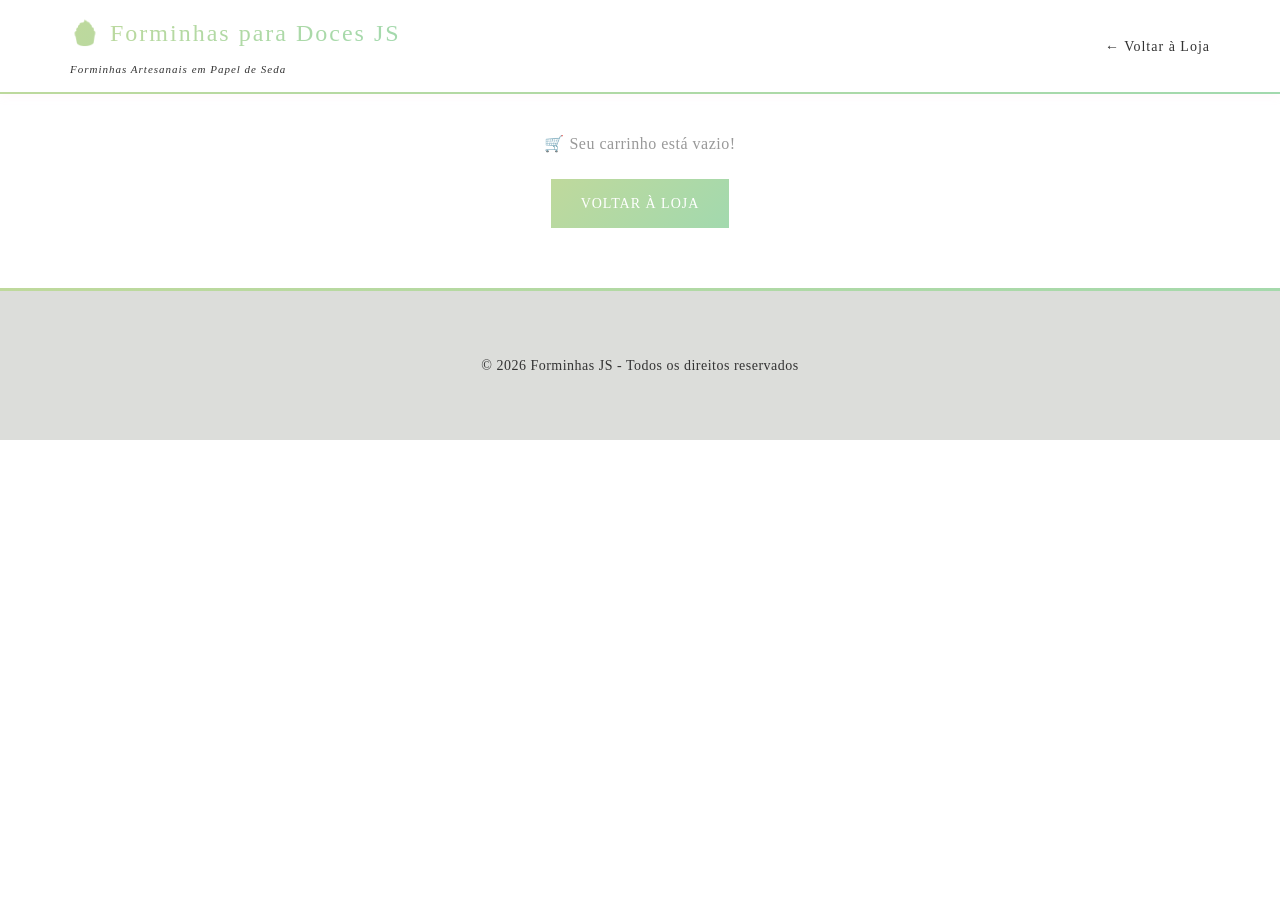
==== finalizar-compra.html @ ceeefdde "Explique aqui o que você mudou" ====
<!DOCTYPE html>
<html lang="pt-BR">
<head>
    <meta charset="UTF-8">
    <meta name="viewport" content="width=device-width, initial-scale=1.0">
    <title>Finalizar Compra - Forminhas JS</title>
    <link rel="stylesheet" href="style.css">
    <style>
        .checkout-wrapper {
            max-width: 900px;
            margin: 40px auto;
            padding: 0 20px;
            display: grid;
            grid-template-columns: 1fr 1fr;
            gap: 40px;
        }

        @media (max-width: 768px) {
            .checkout-wrapper {
                grid-template-columns: 1fr;
                gap: 20px;
                margin: 20px auto;
            }
        }

        .checkout-section {
            background: #fff;
            border: 2px solid #DCDDDA;
            padding: 30px;
        }

        .checkout-section h2 {
            font-size: 20px;
            font-weight: normal;
            letter-spacing: 1px;
            margin-bottom: 25px;
            padding-bottom: 15px;
            border-bottom: 2px solid #DCDDDA;
            background: linear-gradient(135deg, #BFD99C 0%, #A2D9AE 100%);
            -webkit-background-clip: text;
            -webkit-text-fill-color: transparent;
            background-clip: text;
        }

        .form-group {
            margin-bottom: 18px;
        }

        .form-group label {
            display: block;
            font-size: 12px;
            letter-spacing: 1px;
            text-transform: uppercase;
            color: #333;
            margin-bottom: 6px;
        }

        .form-group input,
        .form-group select {
            width: 100%;
            padding: 12px 15px;
            border: 2px solid #DCDDDA;
            font-family: 'Georgia', serif;
            font-size: 13px;
            background: #fff;
            color: #333;
            transition: 0.3s;
        }

        .form-group input:focus,
        .form-group select:focus {
            outline: none;
            border-color: #BFD99C;
        }

        .form-row {
            display: grid;
            grid-template-columns: 1fr 1fr;
            gap: 15px;
        }

        .cep-wrapper {
            display: flex;
            gap: 10px;
            align-items: flex-end;
        }

        .cep-wrapper input {
            flex: 1;
        }

        .btn-cep {
            background: linear-gradient(135deg, #BFD99C 0%, #A2D9AE 100%);
            color: #fff;
            border: none;
            padding: 12px 18px;
            cursor: pointer;
            font-family: 'Georgia', serif;
            font-size: 12px;
            letter-spacing: 1px;
            white-space: nowrap;
            text-transform: uppercase;
        }

        .pagamento-opcoes {
            display: flex;
            flex-direction: column;
            gap: 12px;
            margin-top: 5px;
        }

        .pagamento-opcao {
            display: flex;
            align-items: center;
            gap: 12px;
            padding: 15px;
            border: 2px solid #DCDDDA;
            cursor: pointer;
            transition: 0.3s;
        }

        .pagamento-opcao:hover {
            border-color: #BFD99C;
        }

        .pagamento-opcao.selecionado {
            border-color: #BFD99C;
            background: #f9fdf4;
        }

        .pagamento-opcao input[type="radio"] {
            accent-color: #BFD99C;
            width: 16px;
            height: 16px;
        }

        .pagamento-opcao label {
            font-size: 14px;
            cursor: pointer;
            display: flex;
            align-items: center;
            gap: 8px;
        }

        /* ===== RESUMO DO PEDIDO ===== */
        .resumo-itens {
            display: flex;
            flex-direction: column;
            gap: 12px;
            margin-bottom: 20px;
            max-height: 300px;
            overflow-y: auto;
        }

        .resumo-item {
            display: flex;
            justify-content: space-between;
            align-items: center;
            padding: 12px 0;
            border-bottom: 1px solid #DCDDDA;
            font-size: 14px;
        }

        .resumo-item-nome {
            flex: 1;
        }

        .resumo-item-nome span {
            display: block;
            font-size: 11px;
            color: #999;
            margin-top: 3px;
        }

        .resumo-item-preco {
            font-weight: bold;
            background: linear-gradient(135deg, #BFD99C 0%, #A2D9AE 100%);
            -webkit-background-clip: text;
            -webkit-text-fill-color: transparent;
            background-clip: text;
        }

        .resumo-vazio {
            text-align: center;
            color: #999;
            font-style: italic;
            padding: 20px 0;
        }

        .resumo-total {
            display: flex;
            justify-content: space-between;
            align-items: center;
            padding: 15px 0;
            border-top: 2px solid #DCDDDA;
            font-size: 18px;
            font-weight: bold;
        }

        .resumo-total-valor {
            background: linear-gradient(135deg, #BFD99C 0%, #A2D9AE 100%);
            -webkit-background-clip: text;
            -webkit-text-fill-color: transparent;
            background-clip: text;
            font-size: 22px;
        }

        .btn-confirmar {
            width: 100%;
            background: linear-gradient(135deg, #BFD99C 0%, #A2D9AE 100%);
            color: #fff;
            border: none;
            padding: 16px;
            font-size: 14px;
            letter-spacing: 2px;
            text-transform: uppercase;
            cursor: pointer;
            font-family: 'Georgia', serif;
            margin-top: 20px;
            transition: 0.3s;
        }

        .btn-confirmar:hover {
            opacity: 0.9;
            transform: translateY(-2px);
            box-shadow: 0 8px 20px rgba(191, 217, 156, 0.4);
        }

        .btn-confirmar:disabled {
            opacity: 0.6;
            cursor: not-allowed;
            transform: none;
        }

        .voltar-link {
            display: inline-block;
            margin: 20px 0 0 0;
            font-size: 13px;
            color: #999;
            text-decoration: none;
            letter-spacing: 1px;
        }

        .voltar-link:hover {
            color: #BFD99C;
        }

        /* ===== TELA DE SUCESSO ===== */
        #telaSucesso {
            display: none;
            max-width: 600px;
            margin: 80px auto;
            padding: 60px 40px;
            text-align: center;
            border: 2px solid #DCDDDA;
        }

        #telaSucesso .sucesso-icone {
            font-size: 60px;
            margin-bottom: 20px;
        }

        #telaSucesso h2 {
            font-size: 28px;
            font-weight: normal;
            background: linear-gradient(135deg, #BFD99C 0%, #A2D9AE 100%);
            -webkit-background-clip: text;
            -webkit-text-fill-color: transparent;
            background-clip: text;
            margin-bottom: 15px;
        }

        #telaSucesso p {
            color: #666;
            font-size: 15px;
            margin-bottom: 10px;
            line-height: 1.8;
        }

        #numeroPedido {
            font-size: 22px;
            font-weight: bold;
            background: linear-gradient(135deg, #BFD99C 0%, #A2D9AE 100%);
            -webkit-background-clip: text;
            -webkit-text-fill-color: transparent;
            background-clip: text;
            display: block;
            margin: 20px 0;
        }

        .msg-erro {
            background: #fff0f0;
            border: 1px solid #ffcccc;
            color: #cc0000;
            padding: 12px 15px;
            font-size: 13px;
            margin-top: 10px;
            display: none;
        }

        .msg-carregando {
            text-align: center;
            color: #999;
            font-style: italic;
            font-size: 13px;
            margin-top: 10px;
            display: none;
        }

        .carrinho-vazio-aviso {
            text-align: center;
            padding: 60px 20px;
            color: #999;
        }

        .carrinho-vazio-aviso p {
            font-size: 16px;
            margin-bottom: 20px;
        }
    </style>
</head>
<body>

    <!-- HEADER -->
    <header>
        <div class="container">
            <div class="logo">
                <h1>🧁 Forminhas para Doces JS</h1>
                <p class="tagline">Forminhas Artesanais em Papel de Seda</p>
            </div>
            <nav>
                <ul>
                    <li><a href="index.html">← Voltar à Loja</a></li>
                </ul>
            </nav>
        </div>
    </header>

    <!-- CONTEÚDO PRINCIPAL -->
    <div id="conteudoPrincipal">

        <!-- CARRINHO VAZIO -->
        <div id="carrinhoVazioAviso" class="carrinho-vazio-aviso" style="display:none">
            <p>🛒 Seu carrinho está vazio!</p>
            <a href="index.html" class="btn-primary" style="display:inline-block; text-decoration:none; padding: 12px 30px;">
                Voltar à Loja
            </a>
        </div>

        <!-- FORMULÁRIO DE CHECKOUT -->
        <div id="checkoutForm">
            <div class="checkout-wrapper">

                <!-- COLUNA ESQUERDA: DADOS DO CLIENTE -->
                <div>
                    <div class="checkout-section">
                        <h2>✦ Seus Dados</h2>

                        <div class="form-group">
                            <label>Nome Completo *</label>
                            <input type="text" id="nome" placeholder="Seu nome completo" required>
                        </div>

                        <div class="form-row">
                            <div class="form-group">
                                <label>Email *</label>
                                <input type="email" id="email" placeholder="seu@email.com" required>
                            </div>
                            <div class="form-group">
                                <label>WhatsApp *</label>
                                <input type="tel" id="telefone" placeholder="(11) 99999-9999" required>
                            </div>
                        </div>
                    </div>

                    <br>

                    <div class="checkout-section">
                        <h2>✦ Endereço de Entrega</h2>

                        <div class="form-group">
                            <label>CEP *</label>
                            <div class="cep-wrapper">
                                <input type="text" id="cep" placeholder="00000-000" maxlength="9">
                                <button class="btn-cep" onclick="buscarCEP()">Buscar</button>
                            </div>
                        </div>

                        <div class="form-group">
                            <label>Endereço *</label>
                            <input type="text" id="endereco" placeholder="Rua, Avenida...">
                        </div>

                        <div class="form-row">
                            <div class="form-group">
                                <label>Número *</label>
                                <input type="text" id="numero" placeholder="123">
                            </div>
                            <div class="form-group">
                                <label>Bairro *</label>
                                <input type="text" id="bairro" placeholder="Seu bairro">
                            </div>
                        </div>

                        <div class="form-row">
                            <div class="form-group">
                                <label>Cidade *</label>
                                <input type="text" id="cidade" placeholder="Sua cidade">
                            </div>
                            <div class="form-group">
                                <label>Estado *</label>
                                <input type="text" id="estado" placeholder="SP" maxlength="2">
                            </div>
                        </div>
                    </div>

                    <br>

                    <div class="checkout-section">
                        <h2>✦ Forma de Pagamento</h2>

                        <div class="pagamento-opcoes">
                            <div class="pagamento-opcao selecionado" onclick="selecionarPagamento(this, 'pix')">
                                <input type="radio" name="pagamento" value="pix" checked>
                                <label>💚 Pix — à vista com desconto</label>
                            </div>
                            <div class="pagamento-opcao" onclick="selecionarPagamento(this, 'boleto')">
                                <input type="radio" name="pagamento" value="boleto">
                                <label>📄 Boleto Bancário</label>
                            </div>
                            <div class="pagamento-opcao" onclick="selecionarPagamento(this, 'cartao')">
                                <input type="radio" name="pagamento" value="cartao">
                                <label>💳 Cartão de Crédito/Débito</label>
                            </div>
                        </div>
                    </div>
                </div>

                <!-- COLUNA DIREITA: RESUMO DO PEDIDO -->
                <div>
                    <div class="checkout-section">
                        <h2>✦ Resumo do Pedido</h2>

                        <div class="resumo-itens" id="resumoItens">
                            <p class="resumo-vazio">Carregando carrinho...</p>
                        </div>

                        <div class="resumo-total">
                            <span>Total</span>
                            <span class="resumo-total-valor">R$ <span id="resumoTotal">0,00</span></span>
                        </div>

                        <div class="msg-erro" id="msgErro"></div>
                        <div class="msg-carregando" id="msgCarregando">⏳ Salvando seu pedido...</div>

                        <button class="btn-confirmar" id="btnConfirmar" onclick="confirmarPedido()">
                            Confirmar Pedido
                        </button>

                        <a href="index.html" class="voltar-link">← Continuar comprando</a>
                    </div>
                </div>

            </div>
        </div>
    </div>

    <!-- TELA DE SUCESSO -->
    <div id="telaSucesso">
        <div class="sucesso-icone">🎉</div>
        <h2>Pedido Confirmado!</h2>
        <p>Obrigado pela sua compra! Em breve entraremos em contato pelo WhatsApp para combinar os detalhes.</p>
        <span id="numeroPedido"></span>
        <p style="font-size: 13px; color: #aaa;">Guarde esse número para acompanhar seu pedido.</p>
        <br>
        <a href="index.html" class="btn-primary" style="display:inline-block; text-decoration:none; padding: 12px 30px;">
            Voltar à Loja
        </a>
    </div>

    <footer>
        <div class="container">
            <p>&copy; 2026 Forminhas JS - Todos os direitos reservados</p>
        </div>
    </footer>

    <script src="checkout.js"></script>
</body>
</html>
---- style.css ----
* {
    margin: 0;
    padding: 0;
    box-sizing: border-box;
}

:root {
    --rosa: #BFD99C;
    --verde: #A2D9AE;
    --branco: #FFFFFF;
    --cinza-claro: #DCDDDA;
    --cinza-escuro: #333333;
    --preto: #000000;
}

body {
    font-family: 'Georgia', 'Garamond', serif;
    line-height: 1.8;
    color: var(--cinza-escuro);
    background-color: var(--branco);
    letter-spacing: 0.5px;
    padding-top: 70px;
}

.container {
    max-width: 1200px;
    margin: 0 auto;
    padding: 0 30px;
}

/* ========== HEADER QUE ESCONDE AO ROLAR ========== */
header {
    background: #FFFFFF;
    padding: 12px 0;
    border-bottom: 2px solid;
    border-image: linear-gradient(135deg, var(--rosa) 0%, var(--verde) 100%) 1;
    box-shadow: 0 2px 10px rgba(255, 182, 217, 0.1);
    position: fixed;
    top: 0;
    width: 100%;
    z-index: 1000;
    transition: transform 0.3s ease-in-out;
}

header.hide {
    transform: translateY(-100%);
}

header.compact {
    padding: 8px 0;
}

header.compact .logo h1 {
    font-size: 18px;
}

header.compact .tagline {
    display: none;
}

header .container {
    display: flex;
    justify-content: space-between;
    align-items: center;
}

.logo {
    text-align: left;
    transition: all 0.3s ease;
}

.logo h1 {
    font-size: 24px;
    background: linear-gradient(135deg, var(--rosa) 0%, var(--verde) 100%);
    -webkit-background-clip: text;
    -webkit-text-fill-color: transparent;
    background-clip: text;
    font-weight: normal;
    letter-spacing: 2px;
    font-family: 'Georgia', serif;
    margin-bottom: 5px;
    transition: all 0.3s ease;
}

.tagline {
    font-size: 11px;
    color: var(--cinza-escuro);
    margin-top: 5px;
    font-style: italic;
    letter-spacing: 1px;
    transition: all 0.3s ease;
}

nav ul {
    display: flex;
    list-style: none;
    gap: 30px;
}

nav a {
    text-decoration: none;
    color: var(--cinza-escuro);
    font-weight: normal;
    font-size: 14px;
    letter-spacing: 1px;
    transition: 0.3s;
    border-bottom: 2px solid transparent;
    padding-bottom: 5px;
}

nav a:hover {
    background: linear-gradient(135deg, var(--rosa) 0%, var(--verde) 100%);
    -webkit-background-clip: text;
    -webkit-text-fill-color: transparent;
    background-clip: text;
    border-bottom: 2px solid;
    border-image: linear-gradient(135deg, var(--rosa) 0%, var(--verde) 100%) 1;
}

/* ========== CARRINHO NO MENU ========== */
.carrinho-nav {
    position: relative;
}

.carrinho-nav a {
    display: flex;
    align-items: center;
    gap: 8px;
    cursor: pointer;
}

.carrinho-contador {
    background: linear-gradient(135deg, var(--rosa) 0%, var(--verde) 100%);
    color: white;
    border-radius: 50%;
    padding: 2px 8px;
    font-size: 12px;
    font-weight: bold;
    min-width: 20px;
    text-align: center;
}

/* ========== BANNER ========== */
.banner {
    background: var(--branco);
    padding: 80px 30px;
    text-align: center;
    min-height: 350px;
    display: flex;
    align-items: center;
    justify-content: center;
    border-bottom: 2px solid;
    border-image: linear-gradient(135deg, var(--rosa) 0%, var(--verde) 100%) 1;
}

.banner-content h2 {
    font-size: 42px;
    color: var(--cinza-escuro);
    margin-bottom: 15px;
    font-weight: normal;
    letter-spacing: 1px;
}

.banner-content p {
    font-size: 16px;
    color: var(--cinza-escuro);
    margin-bottom: 30px;
    font-style: italic;
}

/* ========== BOTÕES ========== */
.btn-primary {
    background: linear-gradient(135deg, var(--rosa) 0%, var(--verde) 100%);
    color: var(--branco);
    border: none;
    padding: 12px 30px;
    font-size: 14px;
    border-radius: 0px;
    cursor: pointer;
    font-weight: normal;
    transition: 0.4s;
    font-family: 'Georgia', serif;
    letter-spacing: 1px;
    text-transform: uppercase;
}

.btn-primary:hover {
    box-shadow: 0 8px 20px rgba(191, 217, 156, 0.3);
    transform: translateY(-2px);
}

/* ========== DESCRIÇÃO ========== */
.descricao {
    padding: 80px 30px;
    background: var(--branco);
    border-top: 2px solid;
    border-bottom: 2px solid;
    border-image: linear-gradient(135deg, var(--rosa) 0%, var(--verde) 100%) 1;
}

.descricao h2 {
    text-align: center;
    font-size: 34px;
    margin-bottom: 20px;
    background: linear-gradient(135deg, var(--rosa) 0%, var(--verde) 100%);
    -webkit-background-clip: text;
    -webkit-text-fill-color: transparent;
    background-clip: text;
    font-weight: normal;
    letter-spacing: 1px;
}

.descricao h2::after {
    content: "\A✦ ✦ ✦";
    white-space: pre;
    display: block;
    font-size: 18px;
    margin-top: 15px;
    letter-spacing: 8px;
    background: linear-gradient(135deg, var(--rosa) 0%, var(--verde) 100%);
    -webkit-background-clip: text;
    -webkit-text-fill-color: transparent;
    background-clip: text;
}

.features {
    display: grid;
    grid-template-columns: repeat(auto-fit, minmax(280px, 1fr));
    gap: 40px;
    margin-top: 50px;
}

.feature {
    background: var(--branco);
    padding: 40px 30px;
    border: 2px solid var(--cinza-claro);
    text-align: center;
    transition: 0.4s;
}

.feature:hover {
    transform: translateY(-8px);
    box-shadow: 0 15px 35px rgba(191, 217, 156, 0.2);
}

.feature .icon {
    font-size: 42px;
    display: block;
    margin-bottom: 20px;
}

.feature h3 {
    color: var(--cinza-escuro);
    margin-bottom: 15px;
    font-weight: normal;
    font-size: 20px;
    letter-spacing: 1px;
}

.feature p {
    color: var(--cinza-escuro);
    font-size: 14px;
    line-height: 1.8;
}

/* ========== PRODUTOS ========== */
.produtos {
    padding: 80px 30px;
    background: var(--branco);
}

.produtos h2 {
    text-align: center;
    font-size: 34px;
    margin-bottom: 10px;
    background: linear-gradient(135deg, var(--rosa) 0%, var(--verde) 100%);
    -webkit-background-clip: text;
    -webkit-text-fill-color: transparent;
    background-clip: text;
    font-weight: normal;
    letter-spacing: 1px;
}

.produtos h2::after {
    content: "\A✦ ✦ ✦";
    white-space: pre;
    display: block;
    font-size: 18px;
    margin-top: 15px;
    letter-spacing: 8px;
    background: linear-gradient(135deg, var(--rosa) 0%, var(--verde) 100%);
    -webkit-background-clip: text;
    -webkit-text-fill-color: transparent;
    background-clip: text;
}

.subtitulo {
    text-align: center;
    color: var(--cinza-escuro);
    font-size: 15px;
    margin-bottom: 50px;
    font-style: italic;
}

.filtro-cores {
    display: flex;
    justify-content: center;
    gap: 15px;
    margin-bottom: 50px;
    flex-wrap: wrap;
}

.btn-filtro {
    background: var(--branco);
    border: 2px solid var(--cinza-claro);
    padding: 10px 25px;
    border-radius: 0px;
    cursor: pointer;
    transition: 0.3s;
    color: var(--cinza-escuro);
    font-family: 'Georgia', serif;
    font-size: 13px;
    letter-spacing: 1px;
    text-transform: uppercase;
}

.btn-filtro:hover {
    background: linear-gradient(135deg, var(--rosa) 0%, var(--verde) 100%);
    color: var(--branco);
}

.btn-filtro.active {
    background: linear-gradient(135deg, var(--rosa) 0%, var(--verde) 100%);
    color: var(--branco);
    box-shadow: 0 5px 15px rgba(191, 217, 156, 0.3);
}

/* ========== GRID DE PRODUTOS RESPONSIVO ========== */
.grid-produtos {
    display: grid;
    grid-template-columns: repeat(auto-fill, minmax(300px, 1fr));
    gap: 35px;
}

/* Desktop grande */
@media (min-width: 1400px) {
    .grid-produtos {
        grid-template-columns: repeat(4, 1fr);
        gap: 40px;
    }
}

/* Laptop */
@media (min-width: 1024px) and (max-width: 1399px) {
    .grid-produtos {
        grid-template-columns: repeat(3, 1fr);
        gap: 35px;
    }
}

/* Tablet */
@media (min-width: 768px) and (max-width: 1023px) {
    .grid-produtos {
        grid-template-columns: repeat(2, 1fr);
        gap: 30px;
    }
}

/* Celular - 2 produtos por linha */
@media (max-width: 767px) {
    .grid-produtos {
        grid-template-columns: repeat(2, 1fr);
        gap: 20px;
        padding: 0 10px;
    }
}

/* Celular pequeno - ainda 2 produtos */
@media (max-width: 480px) {
    .grid-produtos {
        grid-template-columns: repeat(2, 1fr);
        gap: 15px;
        padding: 0 8px;
    }
}

/* ========== CARDS ========== */
.card-produto {
    background: var(--branco);
    border: 2px solid var(--cinza-claro);
    overflow: hidden;
    box-shadow: 0 5px 20px rgba(0, 0, 0, 0.05);
    transition: 0.4s;
    display: flex;
    flex-direction: column;
    height: 100%;
}

.card-produto:hover {
    transform: translateY(-5px);
    border-color: var(--rosa);
    box-shadow: 0 15px 40px rgba(191, 217, 156, 0.25);
}

.card-galeria {
    position: relative;
    width: 100%;
    height: 220px;
    overflow: hidden;
    background: #f9f9f9;
    flex-shrink: 0;
}

@media (max-width: 768px) {
    .card-galeria {
        height: 200px;
    }
}

@media (max-width: 480px) {
    .card-galeria {
        height: 160px;
    }
}

.slide-foto {
    position: absolute;
    top: 0;
    left: 0;
    width: 100%;
    height: 100%;
    object-fit: cover;
    opacity: 0;
    transition: opacity 0.35s ease;
    pointer-events: none;
}

.slide-foto.ativo {
    opacity: 1;
}

.seta {
    position: absolute;
    top: 50%;
    transform: translateY(-50%);
    background: rgba(255, 255, 255, 0.85);
    border: none;
    border-radius: 50%;
    width: 30px;
    height: 30px;
    font-size: 20px;
    cursor: pointer;
    z-index: 10;
    display: flex;
    align-items: center;
    justify-content: center;
}

.seta-esq {
    left: 8px;
}

.seta-dir {
    right: 8px;
}

.dots {
    position: absolute;
    bottom: 8px;
    left: 50%;
    transform: translateX(-50%);
    display: flex;
    gap: 6px;
    z-index: 10;
}

.dot {
    width: 8px;
    height: 8px;
    border-radius: 50%;
    background: rgba(255, 255, 255, 0.7);
    cursor: pointer;
}

.dot.ativo {
    background: #FF69B4;
}

.card-produto-corpo {
    padding: 18px;
    flex: 1;
    display: flex;
    flex-direction: column;
}

@media (max-width: 480px) {
    .card-produto-corpo {
        padding: 12px;
    }
}

.card-produto h3 {
    background: linear-gradient(135deg, var(--rosa) 0%, var(--verde) 100%);
    -webkit-background-clip: text;
    -webkit-text-fill-color: transparent;
    background-clip: text;
    margin-bottom: 8px;
    font-weight: normal;
    font-size: 16px;
}

@media (max-width: 480px) {
    .card-produto h3 {
        font-size: 14px;
    }
}

.card-produto-descricao {
    font-size: 12px;
    color: #999;
    margin-bottom: 12px;
    font-style: italic;
}

@media (max-width: 480px) {
    .card-produto-descricao {
        font-size: 10px;
        margin-bottom: 8px;
    }
}

.card-produto-cor {
    display: flex;
    align-items: center;
    gap: 8px;
    margin: 10px 0;
    font-size: 12px;
    color: var(--cinza-escuro);
}

.cor-circle {
    width: 18px;
    height: 18px;
    border-radius: 50%;
    border: 2px solid var(--cinza-claro);
}

.card-produto-preco {
    font-size: 20px;
    background: linear-gradient(135deg, var(--rosa) 0%, var(--verde) 100%);
    -webkit-background-clip: text;
    -webkit-text-fill-color: transparent;
    background-clip: text;
    font-weight: normal;
    margin: 12px 0;
}

@media (max-width: 480px) {
    .card-produto-preco {
        font-size: 16px;
        margin: 8px 0;
    }
}

.btn-adicionar {
    width: 100%;
    background: linear-gradient(135deg, var(--rosa) 0%, var(--verde) 100%);
    color: var(--branco);
    border: none;
    padding: 10px;
    cursor: pointer;
    transition: 0.3s;
    font-family: 'Georgia', serif;
    font-size: 12px;
    letter-spacing: 1px;
    text-transform: uppercase;
    margin-top: auto;
}

.btn-adicionar:hover {
    opacity: 0.9;
    transform: scale(1.02);
}

@media (max-width: 480px) {
    .btn-adicionar {
        padding: 8px;
        font-size: 10px;
    }
}

/* ========== CONTATO ========== */
.contato {
    padding: 80px 30px;
    background: var(--branco);
    border-top: 2px solid;
    border-image: linear-gradient(135deg, var(--rosa) 0%, var(--verde) 100%) 1;
}

.contato h2 {
    text-align: center;
    font-size: 34px;
    margin-bottom: 20px;
    background: linear-gradient(135deg, var(--rosa) 0%, var(--verde) 100%);
    -webkit-background-clip: text;
    -webkit-text-fill-color: transparent;
    background-clip: text;
    font-weight: normal;
    letter-spacing: 1px;
}

.contato h2::after {
    content: "\A✦ ✦ ✦";
    white-space: pre;
    display: block;
    font-size: 18px;
    margin-top: 15px;
    letter-spacing: 8px;
    background: linear-gradient(135deg, var(--rosa) 0%, var(--verde) 100%);
    -webkit-background-clip: text;
    -webkit-text-fill-color: transparent;
    background-clip: text;
}

.contato-content {
    display: grid;
    grid-template-columns: 1fr 1fr;
    gap: 60px;
    margin-top: 50px;
}

.contato-info p {
    font-size: 15px;
    color: var(--cinza-escuro);
    margin-bottom: 15px;
}

.contato-form {
    display: flex;
    flex-direction: column;
    gap: 20px;
}

.contato-form input,
.contato-form textarea {
    padding: 15px 20px;
    border: 2px solid var(--cinza-claro);
    font-family: 'Georgia', serif;
    font-size: 13px;
    background: var(--branco);
}

.contato-form input:focus,
.contato-form textarea:focus {
    outline: none;
    border-color: var(--rosa);
}

/* ========== FOOTER ========== */
footer {
    background: var(--cinza-claro);
    color: var(--cinza-escuro);
    padding: 50px 30px;
    text-align: center;
    border-top: 3px solid;
    border-image: linear-gradient(135deg, var(--rosa) 0%, var(--verde) 100%) 1;
}

footer p {
    margin: 12px 0;
    font-size: 14px;
}

/* ========== MODAL ========== */
.modal {
    display: none;
    position: fixed;
    z-index: 1001;
    left: 0;
    top: 0;
    width: 100%;
    height: 100%;
    background-color: rgba(0, 0, 0, 0.5);
}

.modal-content {
    background: var(--branco);
    margin: 10% auto;
    padding: 30px;
    border: 3px solid var(--rosa);
    width: 90%;
    max-width: 500px;
}

.modal-content h2 {
    text-align: center;
    margin-bottom: 20px;
}

.fechar {
    color: var(--cinza-escuro);
    float: right;
    font-size: 28px;
    font-weight: bold;
    cursor: pointer;
}

#listaCarrinho {
    max-height: 300px;
    overflow-y: auto;
    margin: 20px 0;
}

.item-carrinho {
    display: flex;
    justify-content: space-between;
    align-items: center;
    padding: 15px;
    border-bottom: 1px solid var(--cinza-claro);
}

.total {
    text-align: right;
    padding: 15px;
    font-size: 18px;
    font-weight: bold;
}

/* ========== RESPONSIVO GERAL ========== */
@media (max-width: 768px) {
    body {
        padding-top: 60px;
    }

    header .container {
        flex-direction: row;
        justify-content: space-between;
    }

    .logo h1 {
        font-size: 16px;
    }

    .tagline {
        display: none;
    }

    nav ul {
        gap: 15px;
    }

    nav a {
        font-size: 12px;
    }

    .banner-content h2 {
        font-size: 28px;
    }

    .banner-content p {
        font-size: 14px;
    }

    .btn-filtro {
        padding: 6px 12px;
        font-size: 10px;
    }

    .features {
        grid-template-columns: 1fr;
        gap: 25px;
    }

    .contato-content {
        grid-template-columns: 1fr;
        gap: 40px;
    }

    .modal-content {
        margin: 20% auto;
        padding: 20px;
    }
}

@media (max-width: 480px) {
    .banner-content h2 {
        font-size: 22px;
    }

    .btn-filtro {
        padding: 5px 10px;
        font-size: 9px;
    }

    .carrinho-contador {
        font-size: 10px;
        padding: 1px 6px;
    }
}

/* ========== ESCONDER CARRINHO ANTIGO ========== */
.carrinho-resumo {
    display: none;
}

/* ========== AJUSTE DE SCROLL ========== */
html {
    scroll-padding-top: 80px;
    scroll-behavior: smooth;
}
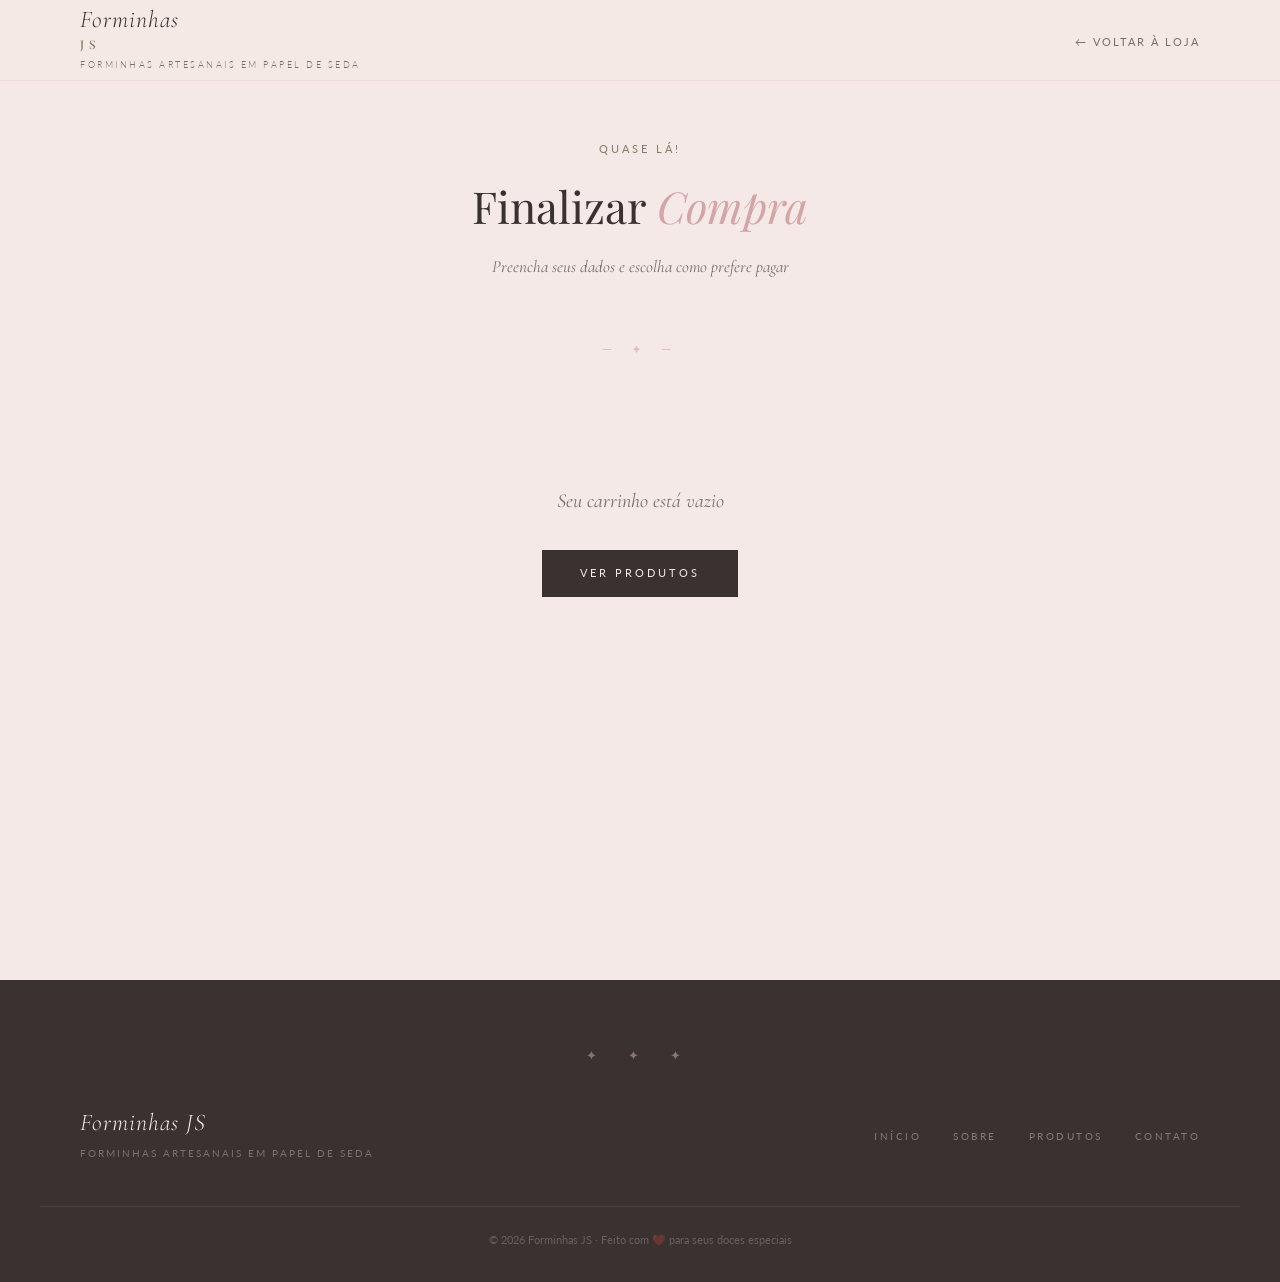
==== commit 85d55991: "Explique aqui o que você mudou" ====
--- a/finalizar-compra.html
+++ b/finalizar-compra.html
@@ -3,80 +3,156 @@
 <head>
     <meta charset="UTF-8">
     <meta name="viewport" content="width=device-width, initial-scale=1.0">
-    <title>Finalizar Compra - Forminhas JS</title>
+    <title>Finalizar Compra — Forminhas JS</title>
+    <link rel="preconnect" href="https://fonts.googleapis.com">
+    <link rel="preconnect" href="https://fonts.gstatic.com" crossorigin>
+    <link href="https://fonts.googleapis.com/css2?family=Cormorant+Garamond:ital,wght@0,300;0,400;0,500;1,300;1,400&family=Playfair+Display:ital,wght@0,400;0,500;1,400&family=Lato:wght@300;400&display=swap" rel="stylesheet">
     <link rel="stylesheet" href="style.css">
     <style>
+        /* ========== CHECKOUT ESPECÍFICO ========== */
+        .checkout-page {
+            min-height: 100vh;
+            padding: 60px 0 100px;
+            background: var(--fundo);
+        }
+
+        .checkout-eyebrow {
+            text-align: center;
+            font-family: var(--font-body);
+            font-size: 11px;
+            font-weight: 400;
+            letter-spacing: 3px;
+            text-transform: uppercase;
+            color: var(--caqui);
+            margin-bottom: 10px;
+            display: block;
+        }
+
+        .checkout-titulo {
+            font-family: var(--font-display);
+            font-size: clamp(28px, 4vw, 44px);
+            font-weight: 400;
+            color: var(--texto);
+            text-align: center;
+            margin-bottom: 10px;
+        }
+
+        .checkout-titulo em {
+            font-style: italic;
+            color: var(--rosa-deep);
+        }
+
+        .checkout-sub {
+            text-align: center;
+            font-family: var(--font-script);
+            font-style: italic;
+            font-size: 17px;
+            color: var(--texto-light);
+            margin-bottom: 56px;
+        }
+
+        .checkout-deco {
+            text-align: center;
+            font-size: 13px;
+            letter-spacing: 8px;
+            color: var(--rosa-deep);
+            margin-bottom: 44px;
+            opacity: 0.6;
+        }
+
+        /* ========== GRID CHECKOUT ========== */
         .checkout-wrapper {
-            max-width: 900px;
-            margin: 40px auto;
-            padding: 0 20px;
             display: grid;
-            grid-template-columns: 1fr 1fr;
-            gap: 40px;
-        }
-
-        @media (max-width: 768px) {
+            grid-template-columns: 1fr 420px;
+            gap: 32px;
+            align-items: start;
+        }
+
+        @media (max-width: 900px) {
             .checkout-wrapper {
                 grid-template-columns: 1fr;
-                gap: 20px;
-                margin: 20px auto;
             }
         }
 
+        /* ========== SEÇÕES ========== */
         .checkout-section {
-            background: #fff;
-            border: 2px solid #DCDDDA;
-            padding: 30px;
-        }
-
-        .checkout-section h2 {
-            font-size: 20px;
-            font-weight: normal;
-            letter-spacing: 1px;
-            margin-bottom: 25px;
-            padding-bottom: 15px;
-            border-bottom: 2px solid #DCDDDA;
-            background: linear-gradient(135deg, #BFD99C 0%, #A2D9AE 100%);
-            -webkit-background-clip: text;
-            -webkit-text-fill-color: transparent;
-            background-clip: text;
-        }
-
+            background: var(--branco);
+            border: 1px solid rgba(193, 192, 194, 0.35);
+            padding: 36px 40px;
+            margin-bottom: 24px;
+        }
+
+        @media (max-width: 480px) {
+            .checkout-section { padding: 24px 20px; }
+        }
+
+        .checkout-section-titulo {
+            font-family: var(--font-display);
+            font-size: 18px;
+            font-weight: 400;
+            color: var(--texto);
+            margin-bottom: 28px;
+            padding-bottom: 16px;
+            border-bottom: 1px solid rgba(193, 192, 194, 0.3);
+            display: flex;
+            align-items: center;
+            gap: 10px;
+        }
+
+        .checkout-section-titulo span {
+            color: var(--rosa-deep);
+            font-size: 12px;
+        }
+
+        /* ========== FORM ========== */
         .form-group {
-            margin-bottom: 18px;
+            margin-bottom: 20px;
         }
 
         .form-group label {
             display: block;
-            font-size: 12px;
-            letter-spacing: 1px;
+            font-family: var(--font-body);
+            font-size: 10px;
+            letter-spacing: 2.5px;
             text-transform: uppercase;
-            color: #333;
-            margin-bottom: 6px;
+            color: var(--caqui);
+            margin-bottom: 8px;
         }
 
         .form-group input,
         .form-group select {
             width: 100%;
-            padding: 12px 15px;
-            border: 2px solid #DCDDDA;
-            font-family: 'Georgia', serif;
-            font-size: 13px;
-            background: #fff;
-            color: #333;
-            transition: 0.3s;
+            padding: 14px 16px;
+            border: 1px solid rgba(193, 192, 194, 0.45);
+            background: var(--fundo-alt);
+            font-family: var(--font-script);
+            font-size: 16px;
+            color: var(--texto);
+            transition: border-color var(--transition), background var(--transition);
+            appearance: none;
+            -webkit-appearance: none;
+        }
+
+        .form-group input::placeholder {
+            color: var(--cinza);
+            font-style: italic;
         }
 
         .form-group input:focus,
         .form-group select:focus {
             outline: none;
-            border-color: #BFD99C;
+            border-color: var(--rosa-deep);
+            background: var(--branco);
         }
 
         .form-row {
             display: grid;
             grid-template-columns: 1fr 1fr;
-            gap: 15px;
+            gap: 16px;
+        }
+
+        @media (max-width: 480px) {
+            .form-row { grid-template-columns: 1fr; }
         }
 
         .cep-wrapper {
@@ -85,247 +161,324 @@
             align-items: flex-end;
         }
 
-        .cep-wrapper input {
-            flex: 1;
-        }
+        .cep-wrapper input { flex: 1; }
 
         .btn-cep {
-            background: linear-gradient(135deg, #BFD99C 0%, #A2D9AE 100%);
-            color: #fff;
+            background: var(--texto);
+            color: var(--fundo);
             border: none;
-            padding: 12px 18px;
-            cursor: pointer;
-            font-family: 'Georgia', serif;
-            font-size: 12px;
-            letter-spacing: 1px;
-            white-space: nowrap;
-            text-transform: uppercase;
-        }
-
-        .pagamento-opcoes {
-            display: flex;
-            flex-direction: column;
-            gap: 12px;
-            margin-top: 5px;
-        }
-
-        .pagamento-opcao {
-            display: flex;
-            align-items: center;
-            gap: 12px;
-            padding: 15px;
-            border: 2px solid #DCDDDA;
-            cursor: pointer;
-            transition: 0.3s;
-        }
-
-        .pagamento-opcao:hover {
-            border-color: #BFD99C;
-        }
-
-        .pagamento-opcao.selecionado {
-            border-color: #BFD99C;
-            background: #f9fdf4;
-        }
-
-        .pagamento-opcao input[type="radio"] {
-            accent-color: #BFD99C;
-            width: 16px;
-            height: 16px;
-        }
-
-        .pagamento-opcao label {
-            font-size: 14px;
-            cursor: pointer;
-            display: flex;
-            align-items: center;
-            gap: 8px;
-        }
-
-        /* ===== RESUMO DO PEDIDO ===== */
-        .resumo-itens {
-            display: flex;
-            flex-direction: column;
-            gap: 12px;
-            margin-bottom: 20px;
-            max-height: 300px;
-            overflow-y: auto;
-        }
-
-        .resumo-item {
-            display: flex;
-            justify-content: space-between;
-            align-items: center;
-            padding: 12px 0;
-            border-bottom: 1px solid #DCDDDA;
-            font-size: 14px;
-        }
-
-        .resumo-item-nome {
-            flex: 1;
-        }
-
-        .resumo-item-nome span {
-            display: block;
-            font-size: 11px;
-            color: #999;
-            margin-top: 3px;
-        }
-
-        .resumo-item-preco {
-            font-weight: bold;
-            background: linear-gradient(135deg, #BFD99C 0%, #A2D9AE 100%);
-            -webkit-background-clip: text;
-            -webkit-text-fill-color: transparent;
-            background-clip: text;
-        }
-
-        .resumo-vazio {
-            text-align: center;
-            color: #999;
-            font-style: italic;
-            padding: 20px 0;
-        }
-
-        .resumo-total {
-            display: flex;
-            justify-content: space-between;
-            align-items: center;
-            padding: 15px 0;
-            border-top: 2px solid #DCDDDA;
-            font-size: 18px;
-            font-weight: bold;
-        }
-
-        .resumo-total-valor {
-            background: linear-gradient(135deg, #BFD99C 0%, #A2D9AE 100%);
-            -webkit-background-clip: text;
-            -webkit-text-fill-color: transparent;
-            background-clip: text;
-            font-size: 22px;
-        }
-
-        .btn-confirmar {
-            width: 100%;
-            background: linear-gradient(135deg, #BFD99C 0%, #A2D9AE 100%);
-            color: #fff;
-            border: none;
-            padding: 16px;
-            font-size: 14px;
+            padding: 14px 20px;
+            font-family: var(--font-body);
+            font-size: 9px;
+            font-weight: 400;
             letter-spacing: 2px;
             text-transform: uppercase;
             cursor: pointer;
-            font-family: 'Georgia', serif;
+            transition: var(--transition);
+            white-space: nowrap;
+            flex-shrink: 0;
+        }
+
+        .btn-cep:hover {
+            background: var(--caqui);
+        }
+
+        /* ========== PAGAMENTO ========== */
+        .pagamento-opcoes {
+            display: flex;
+            flex-direction: column;
+            gap: 10px;
+        }
+
+        .pagamento-opcao {
+            display: flex;
+            align-items: center;
+            gap: 14px;
+            padding: 16px 20px;
+            border: 1px solid rgba(193, 192, 194, 0.4);
+            cursor: pointer;
+            transition: border-color var(--transition), background var(--transition);
+            background: var(--fundo-alt);
+        }
+
+        .pagamento-opcao:hover {
+            border-color: var(--rosa-deep);
+        }
+
+        .pagamento-opcao.selecionado {
+            border-color: var(--rosa-deep);
+            background: rgba(236, 197, 198, 0.08);
+        }
+
+        .pagamento-opcao input[type="radio"] {
+            accent-color: var(--rosa-deep);
+            width: 15px;
+            height: 15px;
+            flex-shrink: 0;
+            cursor: pointer;
+        }
+
+        .pagamento-opcao label {
+            font-family: var(--font-body);
+            font-size: 13px;
+            letter-spacing: 0.5px;
+            color: var(--texto);
+            cursor: pointer;
+            display: flex;
+            align-items: center;
+            gap: 8px;
+            flex: 1;
+        }
+
+        .pagamento-tag {
+            font-size: 9px;
+            letter-spacing: 2px;
+            text-transform: uppercase;
+            color: var(--branco);
+            background: var(--rosa-deep);
+            padding: 3px 8px;
+            margin-left: auto;
+        }
+
+        /* ========== RESUMO ========== */
+        .resumo-sticky {
+            position: sticky;
+            top: 100px;
+        }
+
+        .resumo-itens {
+            display: flex;
+            flex-direction: column;
+            gap: 0;
+            margin-bottom: 0;
+            max-height: 280px;
+            overflow-y: auto;
+        }
+
+        .resumo-itens::-webkit-scrollbar { width: 3px; }
+        .resumo-itens::-webkit-scrollbar-track { background: var(--fundo); }
+        .resumo-itens::-webkit-scrollbar-thumb { background: var(--cinza); }
+
+        .resumo-item {
+            display: flex;
+            justify-content: space-between;
+            align-items: flex-start;
+            padding: 14px 0;
+            border-bottom: 1px solid rgba(193, 192, 194, 0.22);
+            gap: 12px;
+        }
+
+        .resumo-item-nome {
+            flex: 1;
+        }
+
+        .resumo-item-nome strong {
+            font-family: var(--font-display);
+            font-size: 13px;
+            font-weight: 400;
+            color: var(--texto);
+            display: block;
+            margin-bottom: 3px;
+        }
+
+        .resumo-item-nome span {
+            font-size: 11px;
+            color: var(--texto-light);
+        }
+
+        .resumo-item-preco {
+            font-family: var(--font-display);
+            font-size: 14px;
+            color: var(--caqui);
+            white-space: nowrap;
+        }
+
+        .resumo-vazio {
+            text-align: center;
+            font-family: var(--font-script);
+            font-style: italic;
+            color: var(--texto-light);
+            padding: 24px 0;
+            font-size: 16px;
+        }
+
+        .resumo-total-linha {
+            display: flex;
+            justify-content: space-between;
+            align-items: center;
+            padding: 20px 0 0;
+            margin-top: 4px;
+            border-top: 1px solid rgba(193, 192, 194, 0.3);
+        }
+
+        .resumo-total-label {
+            font-family: var(--font-body);
+            font-size: 10px;
+            letter-spacing: 2.5px;
+            text-transform: uppercase;
+            color: var(--texto-light);
+        }
+
+        .resumo-total-valor {
+            font-family: var(--font-display);
+            font-size: 26px;
+            font-weight: 400;
+            color: var(--caqui);
+        }
+
+        /* ========== MENSAGENS ========== */
+        .msg-erro {
+            background: rgba(220, 50, 50, 0.05);
+            border: 1px solid rgba(220, 50, 50, 0.2);
+            color: #9a2929;
+            padding: 12px 16px;
+            font-size: 13px;
+            font-family: var(--font-body);
+            margin-top: 12px;
+            display: none;
+        }
+
+        .msg-carregando {
+            text-align: center;
+            font-family: var(--font-script);
+            font-style: italic;
+            color: var(--texto-light);
+            font-size: 15px;
+            margin-top: 12px;
+            display: none;
+        }
+
+        /* ========== BOTÃO CONFIRMAR ========== */
+        .btn-confirmar {
+            width: 100%;
+            background: var(--texto);
+            color: var(--fundo);
+            border: none;
+            padding: 17px;
+            font-family: var(--font-body);
+            font-size: 11px;
+            font-weight: 400;
+            letter-spacing: 3px;
+            text-transform: uppercase;
+            cursor: pointer;
+            transition: var(--transition);
             margin-top: 20px;
-            transition: 0.3s;
-        }
-
-        .btn-confirmar:hover {
-            opacity: 0.9;
+        }
+
+        .btn-confirmar:hover:not(:disabled) {
+            background: var(--caqui);
             transform: translateY(-2px);
-            box-shadow: 0 8px 20px rgba(191, 217, 156, 0.4);
+            box-shadow: 0 10px 28px rgba(131, 125, 104, 0.25);
         }
 
         .btn-confirmar:disabled {
-            opacity: 0.6;
+            opacity: 0.55;
             cursor: not-allowed;
-            transform: none;
         }
 
         .voltar-link {
             display: inline-block;
-            margin: 20px 0 0 0;
-            font-size: 13px;
-            color: #999;
+            margin-top: 16px;
+            font-family: var(--font-body);
+            font-size: 10px;
+            letter-spacing: 2px;
+            text-transform: uppercase;
+            color: var(--texto-light);
             text-decoration: none;
-            letter-spacing: 1px;
-        }
-
-        .voltar-link:hover {
-            color: #BFD99C;
-        }
-
-        /* ===== TELA DE SUCESSO ===== */
+            transition: color var(--transition);
+        }
+
+        .voltar-link:hover { color: var(--caqui); }
+
+        /* ========== CARRINHO VAZIO ========== */
+        .carrinho-vazio-aviso {
+            text-align: center;
+            padding: 80px 20px;
+        }
+
+        .carrinho-vazio-aviso p {
+            font-family: var(--font-script);
+            font-style: italic;
+            font-size: 20px;
+            color: var(--texto-light);
+            margin-bottom: 32px;
+        }
+
+        /* ========== TELA DE SUCESSO ========== */
         #telaSucesso {
             display: none;
-            max-width: 600px;
+            max-width: 560px;
             margin: 80px auto;
-            padding: 60px 40px;
-            text-align: center;
-            border: 2px solid #DCDDDA;
-        }
-
-        #telaSucesso .sucesso-icone {
-            font-size: 60px;
+            padding: 70px 60px;
+            text-align: center;
+            background: var(--branco);
+            border: 1px solid rgba(236, 197, 198, 0.5);
+        }
+
+        @media (max-width: 600px) {
+            #telaSucesso { padding: 48px 28px; margin: 40px auto; }
+        }
+
+        .sucesso-ornamento {
+            font-size: 14px;
+            letter-spacing: 10px;
+            color: var(--rosa-deep);
+            margin-bottom: 28px;
+            opacity: 0.7;
+        }
+
+        #telaSucesso h2 {
+            font-family: var(--font-display);
+            font-size: 36px;
+            font-weight: 400;
+            color: var(--texto);
             margin-bottom: 20px;
         }
 
-        #telaSucesso h2 {
-            font-size: 28px;
-            font-weight: normal;
-            background: linear-gradient(135deg, #BFD99C 0%, #A2D9AE 100%);
-            -webkit-background-clip: text;
-            -webkit-text-fill-color: transparent;
-            background-clip: text;
-            margin-bottom: 15px;
+        #telaSucesso h2 em {
+            font-style: italic;
+            color: var(--rosa-deep);
         }
 
         #telaSucesso p {
-            color: #666;
-            font-size: 15px;
-            margin-bottom: 10px;
-            line-height: 1.8;
+            font-family: var(--font-script);
+            font-style: italic;
+            font-size: 18px;
+            color: var(--texto-light);
+            margin-bottom: 12px;
+            line-height: 1.85;
         }
 
         #numeroPedido {
+            display: inline-block;
+            font-family: var(--font-display);
             font-size: 22px;
-            font-weight: bold;
-            background: linear-gradient(135deg, #BFD99C 0%, #A2D9AE 100%);
-            -webkit-background-clip: text;
-            -webkit-text-fill-color: transparent;
-            background-clip: text;
-            display: block;
-            margin: 20px 0;
-        }
-
-        .msg-erro {
-            background: #fff0f0;
-            border: 1px solid #ffcccc;
-            color: #cc0000;
-            padding: 12px 15px;
-            font-size: 13px;
-            margin-top: 10px;
-            display: none;
-        }
-
-        .msg-carregando {
-            text-align: center;
-            color: #999;
-            font-style: italic;
-            font-size: 13px;
-            margin-top: 10px;
-            display: none;
-        }
-
-        .carrinho-vazio-aviso {
-            text-align: center;
-            padding: 60px 20px;
-            color: #999;
-        }
-
-        .carrinho-vazio-aviso p {
-            font-size: 16px;
-            margin-bottom: 20px;
-        }
+            color: var(--caqui);
+            border: 1px solid rgba(193, 192, 194, 0.4);
+            padding: 10px 28px;
+            margin: 24px 0;
+        }
+
+        .sucesso-nota {
+            font-size: 12px !important;
+            letter-spacing: 1px;
+            color: var(--cinza) !important;
+            font-family: var(--font-body) !important;
+            font-style: normal !important;
+        }
+
+        /* ========== HEADER NO CHECKOUT ========== */
+        .checkout-header-logo .logo-script { font-size: 24px; }
     </style>
 </head>
 <body>
 
     <!-- HEADER -->
-    <header>
-        <div class="container">
-            <div class="logo">
-                <h1>🧁 Forminhas para Doces JS</h1>
+    <header id="header">
+        <div class="header-inner">
+            <div class="logo checkout-header-logo">
+                <span class="logo-script">Forminhas</span>
+                <span class="logo-serif">JS</span>
                 <p class="tagline">Forminhas Artesanais em Papel de Seda</p>
             </div>
             <nav>
@@ -337,151 +490,189 @@
     </header>
 
     <!-- CONTEÚDO PRINCIPAL -->
-    <div id="conteudoPrincipal">
-
-        <!-- CARRINHO VAZIO -->
-        <div id="carrinhoVazioAviso" class="carrinho-vazio-aviso" style="display:none">
-            <p>🛒 Seu carrinho está vazio!</p>
-            <a href="index.html" class="btn-primary" style="display:inline-block; text-decoration:none; padding: 12px 30px;">
+    <div id="conteudoPrincipal" class="checkout-page">
+        <div class="container">
+
+            <!-- TÍTULO -->
+            <span class="checkout-eyebrow">Quase lá!</span>
+            <h1 class="checkout-titulo">Finalizar <em>Compra</em></h1>
+            <p class="checkout-sub">Preencha seus dados e escolha como prefere pagar</p>
+            <div class="checkout-deco">— ✦ —</div>
+
+            <!-- AVISO CARRINHO VAZIO -->
+            <div id="carrinhoVazioAviso" class="carrinho-vazio-aviso" style="display:none">
+                <p>Seu carrinho está vazio</p>
+                <a href="index.html" class="btn-primary" style="display:inline-block; text-decoration:none; padding: 14px 38px;">
+                    Ver Produtos
+                </a>
+            </div>
+
+            <!-- FORMULÁRIO -->
+            <div id="checkoutForm">
+                <div class="checkout-wrapper">
+
+                    <!-- COLUNA ESQUERDA -->
+                    <div>
+
+                        <!-- DADOS PESSOAIS -->
+                        <div class="checkout-section">
+                            <h2 class="checkout-section-titulo">
+                                <span>✦</span> Seus Dados
+                            </h2>
+
+                            <div class="form-group">
+                                <label>Nome Completo *</label>
+                                <input type="text" id="nome" placeholder="Seu nome completo" required>
+                            </div>
+
+                            <div class="form-row">
+                                <div class="form-group">
+                                    <label>E-mail *</label>
+                                    <input type="email" id="email" placeholder="seu@email.com" required>
+                                </div>
+                                <div class="form-group">
+                                    <label>WhatsApp *</label>
+                                    <input type="tel" id="telefone" placeholder="(11) 99999-9999" required>
+                                </div>
+                            </div>
+                        </div>
+
+                        <!-- ENDEREÇO -->
+                        <div class="checkout-section">
+                            <h2 class="checkout-section-titulo">
+                                <span>✦</span> Endereço de Entrega
+                            </h2>
+
+                            <div class="form-group">
+                                <label>CEP *</label>
+                                <div class="cep-wrapper">
+                                    <input type="text" id="cep" placeholder="00000-000" maxlength="9">
+                                    <button class="btn-cep" onclick="buscarCEP()">Buscar</button>
+                                </div>
+                            </div>
+
+                            <div class="form-group">
+                                <label>Endereço *</label>
+                                <input type="text" id="endereco" placeholder="Rua, Avenida...">
+                            </div>
+
+                            <div class="form-row">
+                                <div class="form-group">
+                                    <label>Número *</label>
+                                    <input type="text" id="numero" placeholder="123">
+                                </div>
+                                <div class="form-group">
+                                    <label>Complemento</label>
+                                    <input type="text" id="complemento" placeholder="Apto, Bloco...">
+                                </div>
+                            </div>
+
+                            <div class="form-group">
+                                <label>Bairro *</label>
+                                <input type="text" id="bairro" placeholder="Seu bairro">
+                            </div>
+
+                            <div class="form-row">
+                                <div class="form-group">
+                                    <label>Cidade *</label>
+                                    <input type="text" id="cidade" placeholder="Sua cidade">
+                                </div>
+                                <div class="form-group">
+                                    <label>Estado *</label>
+                                    <input type="text" id="estado" placeholder="SP" maxlength="2">
+                                </div>
+                            </div>
+                        </div>
+
+                        <!-- PAGAMENTO -->
+                        <div class="checkout-section">
+                            <h2 class="checkout-section-titulo">
+                                <span>✦</span> Forma de Pagamento
+                            </h2>
+
+                            <div class="pagamento-opcoes">
+                                <div class="pagamento-opcao selecionado" onclick="selecionarPagamento(this, 'pix')">
+                                    <input type="radio" name="pagamento" value="pix" checked>
+                                    <label>
+                                        Pix — à vista
+                                        <span class="pagamento-tag">Recomendado</span>
+                                    </label>
+                                </div>
+                                <div class="pagamento-opcao" onclick="selecionarPagamento(this, 'boleto')">
+                                    <input type="radio" name="pagamento" value="boleto">
+                                    <label>Boleto Bancário</label>
+                                </div>
+                                <div class="pagamento-opcao" onclick="selecionarPagamento(this, 'cartao')">
+                                    <input type="radio" name="pagamento" value="cartao">
+                                    <label>Cartão de Crédito ou Débito</label>
+                                </div>
+                            </div>
+                        </div>
+                    </div>
+
+                    <!-- COLUNA DIREITA — RESUMO -->
+                    <div class="resumo-sticky">
+                        <div class="checkout-section">
+                            <h2 class="checkout-section-titulo">
+                                <span>✦</span> Resumo do Pedido
+                            </h2>
+
+                            <div class="resumo-itens" id="resumoItens">
+                                <p class="resumo-vazio">Carregando...</p>
+                            </div>
+
+                            <div class="resumo-total-linha">
+                                <span class="resumo-total-label">Total</span>
+                                <span class="resumo-total-valor">R$ <span id="resumoTotal">0,00</span></span>
+                            </div>
+
+                            <div class="msg-erro" id="msgErro"></div>
+                            <div class="msg-carregando" id="msgCarregando">Salvando seu pedido...</div>
+
+                            <button class="btn-confirmar" id="btnConfirmar" onclick="confirmarPedido()">
+                                Confirmar Pedido
+                            </button>
+
+                            <a href="index.html" class="voltar-link">← Continuar comprando</a>
+                        </div>
+                    </div>
+
+                </div>
+            </div>
+        </div>
+    </div>
+
+    <!-- TELA DE SUCESSO -->
+    <div id="telaSucesso">
+        <div class="container">
+            <div class="sucesso-ornamento">✦ ✦ ✦</div>
+            <h2>Pedido <em>Confirmado!</em></h2>
+            <p>Obrigado pela sua compra! Em breve entraremos em contato pelo WhatsApp para combinar todos os detalhes.</p>
+            <span id="numeroPedido"></span>
+            <p class="sucesso-nota">Guarde esse número para acompanhar seu pedido.</p>
+            <br><br>
+            <a href="index.html" class="btn-primary" style="display:inline-block; text-decoration:none; padding: 14px 38px;">
                 Voltar à Loja
             </a>
         </div>
-
-        <!-- FORMULÁRIO DE CHECKOUT -->
-        <div id="checkoutForm">
-            <div class="checkout-wrapper">
-
-                <!-- COLUNA ESQUERDA: DADOS DO CLIENTE -->
-                <div>
-                    <div class="checkout-section">
-                        <h2>✦ Seus Dados</h2>
-
-                        <div class="form-group">
-                            <label>Nome Completo *</label>
-                            <input type="text" id="nome" placeholder="Seu nome completo" required>
-                        </div>
-
-                        <div class="form-row">
-                            <div class="form-group">
-                                <label>Email *</label>
-                                <input type="email" id="email" placeholder="seu@email.com" required>
-                            </div>
-                            <div class="form-group">
-                                <label>WhatsApp *</label>
-                                <input type="tel" id="telefone" placeholder="(11) 99999-9999" required>
-                            </div>
-                        </div>
-                    </div>
-
-                    <br>
-
-                    <div class="checkout-section">
-                        <h2>✦ Endereço de Entrega</h2>
-
-                        <div class="form-group">
-                            <label>CEP *</label>
-                            <div class="cep-wrapper">
-                                <input type="text" id="cep" placeholder="00000-000" maxlength="9">
-                                <button class="btn-cep" onclick="buscarCEP()">Buscar</button>
-                            </div>
-                        </div>
-
-                        <div class="form-group">
-                            <label>Endereço *</label>
-                            <input type="text" id="endereco" placeholder="Rua, Avenida...">
-                        </div>
-
-                        <div class="form-row">
-                            <div class="form-group">
-                                <label>Número *</label>
-                                <input type="text" id="numero" placeholder="123">
-                            </div>
-                            <div class="form-group">
-                                <label>Bairro *</label>
-                                <input type="text" id="bairro" placeholder="Seu bairro">
-                            </div>
-                        </div>
-
-                        <div class="form-row">
-                            <div class="form-group">
-                                <label>Cidade *</label>
-                                <input type="text" id="cidade" placeholder="Sua cidade">
-                            </div>
-                            <div class="form-group">
-                                <label>Estado *</label>
-                                <input type="text" id="estado" placeholder="SP" maxlength="2">
-                            </div>
-                        </div>
-                    </div>
-
-                    <br>
-
-                    <div class="checkout-section">
-                        <h2>✦ Forma de Pagamento</h2>
-
-                        <div class="pagamento-opcoes">
-                            <div class="pagamento-opcao selecionado" onclick="selecionarPagamento(this, 'pix')">
-                                <input type="radio" name="pagamento" value="pix" checked>
-                                <label>💚 Pix — à vista com desconto</label>
-                            </div>
-                            <div class="pagamento-opcao" onclick="selecionarPagamento(this, 'boleto')">
-                                <input type="radio" name="pagamento" value="boleto">
-                                <label>📄 Boleto Bancário</label>
-                            </div>
-                            <div class="pagamento-opcao" onclick="selecionarPagamento(this, 'cartao')">
-                                <input type="radio" name="pagamento" value="cartao">
-                                <label>💳 Cartão de Crédito/Débito</label>
-                            </div>
-                        </div>
-                    </div>
-                </div>
-
-                <!-- COLUNA DIREITA: RESUMO DO PEDIDO -->
-                <div>
-                    <div class="checkout-section">
-                        <h2>✦ Resumo do Pedido</h2>
-
-                        <div class="resumo-itens" id="resumoItens">
-                            <p class="resumo-vazio">Carregando carrinho...</p>
-                        </div>
-
-                        <div class="resumo-total">
-                            <span>Total</span>
-                            <span class="resumo-total-valor">R$ <span id="resumoTotal">0,00</span></span>
-                        </div>
-
-                        <div class="msg-erro" id="msgErro"></div>
-                        <div class="msg-carregando" id="msgCarregando">⏳ Salvando seu pedido...</div>
-
-                        <button class="btn-confirmar" id="btnConfirmar" onclick="confirmarPedido()">
-                            Confirmar Pedido
-                        </button>
-
-                        <a href="index.html" class="voltar-link">← Continuar comprando</a>
-                    </div>
-                </div>
-
+    </div>
+
+    <!-- FOOTER -->
+    <footer>
+        <div class="footer-ornament">✦ ✦ ✦</div>
+        <div class="container footer-inner">
+            <div class="footer-logo">
+                <span class="logo-script" style="font-size:24px; color: var(--fundo);">Forminhas JS</span>
+                <p>Forminhas Artesanais em Papel de Seda</p>
+            </div>
+            <div class="footer-links">
+                <a href="index.html#inicio">Início</a>
+                <a href="index.html#sobre">Sobre</a>
+                <a href="index.html#produtos">Produtos</a>
+                <a href="index.html#contato">Contato</a>
             </div>
         </div>
-    </div>
-
-    <!-- TELA DE SUCESSO -->
-    <div id="telaSucesso">
-        <div class="sucesso-icone">🎉</div>
-        <h2>Pedido Confirmado!</h2>
-        <p>Obrigado pela sua compra! Em breve entraremos em contato pelo WhatsApp para combinar os detalhes.</p>
-        <span id="numeroPedido"></span>
-        <p style="font-size: 13px; color: #aaa;">Guarde esse número para acompanhar seu pedido.</p>
-        <br>
-        <a href="index.html" class="btn-primary" style="display:inline-block; text-decoration:none; padding: 12px 30px;">
-            Voltar à Loja
-        </a>
-    </div>
-
-    <footer>
-        <div class="container">
-            <p>&copy; 2026 Forminhas JS - Todos os direitos reservados</p>
-        </div>
+        <p class="footer-copy">© 2026 Forminhas JS · Feito com ❤️ para seus doces especiais</p>
     </footer>
 
     <script src="checkout.js"></script>
--- a/style.css
+++ b/style.css
@@ -1,810 +1,1074 @@
-* {
+/* ========== RESET & ROOT ========== */
+*, *::before, *::after {
     margin: 0;
     padding: 0;
     box-sizing: border-box;
 }
 
 :root {
-    --rosa: #BFD99C;
-    --verde: #A2D9AE;
-    --branco: #FFFFFF;
-    --cinza-claro: #DCDDDA;
-    --cinza-escuro: #333333;
-    --preto: #000000;
+    --rosa:        #ECC5C6;
+    --rosa-deep:   #d4a5a6;
+    --azul:        #8A9DB1;
+    --azul-deep:   #6b82a0;
+    --cinza:       #C1C0C2;
+    --caqui:       #837D68;
+    --fundo:       #F5E9E7;
+    --fundo-alt:   #fdf7f5;
+    --branco:      #FFFFFF;
+    --texto:       #3a3230;
+    --texto-light: #7a6e6b;
+
+    --font-script:  'Cormorant Garamond', Georgia, serif;
+    --font-display: 'Playfair Display', Georgia, serif;
+    --font-body:    'Lato', sans-serif;
+
+    --shadow-soft: 0 4px 30px rgba(140, 90, 90, 0.08);
+    --shadow-card: 0 8px 40px rgba(140, 90, 90, 0.12);
+    --transition:  0.35s cubic-bezier(0.4, 0, 0.2, 1);
+}
+
+html {
+    scroll-padding-top: 90px;
+    scroll-behavior: smooth;
 }
 
 body {
-    font-family: 'Georgia', 'Garamond', serif;
-    line-height: 1.8;
-    color: var(--cinza-escuro);
-    background-color: var(--branco);
-    letter-spacing: 0.5px;
-    padding-top: 70px;
+    font-family: var(--font-body);
+    background-color: var(--fundo);
+    color: var(--texto);
+    line-height: 1.7;
+    padding-top: 80px;
+    overflow-x: hidden;
 }
 
 .container {
     max-width: 1200px;
     margin: 0 auto;
-    padding: 0 30px;
-}
-
-/* ========== HEADER QUE ESCONDE AO ROLAR ========== */
+    padding: 0 40px;
+}
+
+/* ========== TIPOGRAFIA GLOBAL ========== */
+.section-eyebrow {
+    font-family: var(--font-body);
+    font-size: 11px;
+    font-weight: 400;
+    letter-spacing: 3px;
+    text-transform: uppercase;
+    color: var(--caqui);
+    margin-bottom: 14px;
+    display: block;
+}
+
+.section-title {
+    font-family: var(--font-display);
+    font-size: clamp(32px, 4vw, 52px);
+    font-weight: 400;
+    color: var(--texto);
+    line-height: 1.2;
+    margin-bottom: 20px;
+}
+
+.section-title em {
+    font-style: italic;
+    color: var(--rosa-deep);
+}
+
+/* ========== HEADER ========== */
 header {
-    background: #FFFFFF;
-    padding: 12px 0;
-    border-bottom: 2px solid;
-    border-image: linear-gradient(135deg, var(--rosa) 0%, var(--verde) 100%) 1;
-    box-shadow: 0 2px 10px rgba(255, 182, 217, 0.1);
     position: fixed;
     top: 0;
     width: 100%;
     z-index: 1000;
-    transition: transform 0.3s ease-in-out;
-}
-
-header.hide {
-    transform: translateY(-100%);
-}
+    background: rgba(245, 233, 231, 0.96);
+    backdrop-filter: blur(12px);
+    -webkit-backdrop-filter: blur(12px);
+    border-bottom: 1px solid rgba(236, 197, 198, 0.4);
+    transition: transform 0.3s ease, box-shadow 0.3s ease;
+}
+
+header.hide { transform: translateY(-100%); }
 
 header.compact {
-    padding: 8px 0;
-}
-
-header.compact .logo h1 {
-    font-size: 18px;
-}
-
-header.compact .tagline {
-    display: none;
-}
-
-header .container {
-    display: flex;
+    box-shadow: var(--shadow-soft);
+}
+
+header.compact .tagline { display: none; }
+
+.header-inner {
+    max-width: 1200px;
+    margin: 0 auto;
+    padding: 0 40px;
+    height: 80px;
+    display: flex;
+    align-items: center;
     justify-content: space-between;
-    align-items: center;
 }
 
 .logo {
-    text-align: left;
-    transition: all 0.3s ease;
-}
-
-.logo h1 {
-    font-size: 24px;
-    background: linear-gradient(135deg, var(--rosa) 0%, var(--verde) 100%);
-    -webkit-background-clip: text;
-    -webkit-text-fill-color: transparent;
-    background-clip: text;
-    font-weight: normal;
-    letter-spacing: 2px;
-    font-family: 'Georgia', serif;
-    margin-bottom: 5px;
-    transition: all 0.3s ease;
+    display: flex;
+    flex-direction: column;
+    gap: 2px;
+}
+
+.logo-script {
+    font-family: var(--font-script);
+    font-size: 28px;
+    font-weight: 300;
+    font-style: italic;
+    color: var(--texto);
+    letter-spacing: 1px;
+    line-height: 1;
+}
+
+.logo-serif {
+    font-family: var(--font-display);
+    font-size: 12px;
+    font-weight: 500;
+    letter-spacing: 5px;
+    text-transform: uppercase;
+    color: var(--caqui);
 }
 
 .tagline {
-    font-size: 11px;
-    color: var(--cinza-escuro);
-    margin-top: 5px;
-    font-style: italic;
-    letter-spacing: 1px;
-    transition: all 0.3s ease;
+    font-size: 9px;
+    letter-spacing: 2.5px;
+    text-transform: uppercase;
+    color: var(--texto-light);
+    font-family: var(--font-body);
+    font-weight: 300;
 }
 
 nav ul {
     display: flex;
     list-style: none;
-    gap: 30px;
+    align-items: center;
+    gap: 36px;
 }
 
 nav a {
     text-decoration: none;
-    color: var(--cinza-escuro);
-    font-weight: normal;
-    font-size: 14px;
-    letter-spacing: 1px;
-    transition: 0.3s;
-    border-bottom: 2px solid transparent;
-    padding-bottom: 5px;
-}
-
-nav a:hover {
-    background: linear-gradient(135deg, var(--rosa) 0%, var(--verde) 100%);
-    -webkit-background-clip: text;
-    -webkit-text-fill-color: transparent;
-    background-clip: text;
-    border-bottom: 2px solid;
-    border-image: linear-gradient(135deg, var(--rosa) 0%, var(--verde) 100%) 1;
-}
-
-/* ========== CARRINHO NO MENU ========== */
-.carrinho-nav {
+    font-family: var(--font-body);
+    font-size: 11px;
+    font-weight: 400;
+    letter-spacing: 2px;
+    text-transform: uppercase;
+    color: var(--texto-light);
+    transition: color var(--transition);
     position: relative;
 }
 
-.carrinho-nav a {
-    display: flex;
-    align-items: center;
-    gap: 8px;
-    cursor: pointer;
-}
-
-.carrinho-contador {
-    background: linear-gradient(135deg, var(--rosa) 0%, var(--verde) 100%);
+nav a::after {
+    content: '';
+    position: absolute;
+    bottom: -4px;
+    left: 0;
+    width: 0;
+    height: 1px;
+    background: var(--rosa-deep);
+    transition: width var(--transition);
+}
+
+nav a:hover { color: var(--texto); }
+nav a:hover::after { width: 100%; }
+
+.nav-cart {
+    display: flex;
+    align-items: center;
+    gap: 6px;
+    color: var(--texto) !important;
+    position: relative;
+}
+
+.nav-cart::after { display: none !important; }
+
+.cart-badge {
+    position: absolute;
+    top: -8px;
+    right: -10px;
+    background: var(--rosa-deep);
     color: white;
     border-radius: 50%;
-    padding: 2px 8px;
-    font-size: 12px;
-    font-weight: bold;
-    min-width: 20px;
+    width: 18px;
+    height: 18px;
+    font-size: 10px;
+    font-weight: 700;
+    display: flex;
+    align-items: center;
+    justify-content: center;
+    font-style: normal;
+    letter-spacing: 0;
+}
+
+/* ========== HERO ========== */
+.hero {
+    min-height: 92vh;
+    display: flex;
+    align-items: center;
+    justify-content: center;
+    position: relative;
+    overflow: hidden;
+    background: var(--fundo-alt);
     text-align: center;
-}
-
-/* ========== BANNER ========== */
-.banner {
+    padding: 80px 40px 80px;
+}
+
+.hero-bg {
+    position: absolute;
+    inset: 0;
+    pointer-events: none;
+}
+
+.petal {
+    position: absolute;
+    color: var(--rosa);
+    opacity: 0.2;
+    animation: floatPetal 12s ease-in-out infinite;
+}
+
+.petal-1 { top: 10%; left: 7%;  font-size: 20px; animation-delay: 0s;   animation-duration: 14s; }
+.petal-2 { top: 18%; left: 86%; font-size: 30px; animation-delay: 2s;   animation-duration: 11s; }
+.petal-3 { top: 58%; left: 4%;  font-size: 24px; animation-delay: 4s;   animation-duration: 13s; }
+.petal-4 { top: 72%; left: 91%; font-size: 18px; animation-delay: 1s;   animation-duration: 10s; }
+.petal-5 { top: 38%; left: 93%; font-size: 34px; animation-delay: 3s;   animation-duration: 15s; color: var(--azul); opacity: 0.13; }
+.petal-6 { top: 82%; left: 14%; font-size: 22px; animation-delay: 5s;   animation-duration: 12s; color: var(--azul); opacity: 0.13; }
+
+@keyframes floatPetal {
+    0%, 100% { transform: translateY(0) rotate(0deg); }
+    33%       { transform: translateY(-18px) rotate(8deg); }
+    66%       { transform: translateY(10px) rotate(-5deg); }
+}
+
+.hero-content {
+    position: relative;
+    z-index: 2;
+    max-width: 680px;
+    animation: fadeUp 1.1s ease both;
+}
+
+@keyframes fadeUp {
+    from { opacity: 0; transform: translateY(30px); }
+    to   { opacity: 1; transform: translateY(0); }
+}
+
+.hero-eyebrow {
+    font-family: var(--font-body);
+    font-size: 11px;
+    letter-spacing: 4px;
+    text-transform: uppercase;
+    color: var(--caqui);
+    margin-bottom: 22px;
+    display: block;
+    animation: fadeUp 1s 0.2s ease both;
+    opacity: 0;
+}
+
+.hero-title {
+    font-family: var(--font-display);
+    font-size: clamp(36px, 6vw, 70px);
+    font-weight: 400;
+    color: var(--texto);
+    line-height: 1.15;
+    margin-bottom: 26px;
+    animation: fadeUp 1s 0.35s ease both;
+    opacity: 0;
+}
+
+.hero-title em {
+    font-style: italic;
+    color: var(--rosa-deep);
+}
+
+.hero-sub {
+    font-size: 15px;
+    color: var(--texto-light);
+    max-width: 460px;
+    margin: 0 auto 44px;
+    line-height: 1.85;
+    animation: fadeUp 1s 0.5s ease both;
+    opacity: 0;
+}
+
+.hero-actions {
+    display: flex;
+    align-items: center;
+    justify-content: center;
+    gap: 28px;
+    animation: fadeUp 1s 0.65s ease both;
+    opacity: 0;
+}
+
+.hero-divider { color: var(--cinza); font-size: 20px; }
+
+.btn-hero {
+    background: var(--texto);
+    color: var(--fundo);
+    border: none;
+    padding: 15px 38px;
+    font-family: var(--font-body);
+    font-size: 11px;
+    font-weight: 400;
+    letter-spacing: 3px;
+    text-transform: uppercase;
+    cursor: pointer;
+    transition: var(--transition);
+}
+
+.btn-hero:hover {
+    background: var(--caqui);
+    transform: translateY(-2px);
+    box-shadow: 0 10px 30px rgba(131, 125, 104, 0.3);
+}
+
+.btn-hero-ghost {
+    text-decoration: none;
+    font-family: var(--font-body);
+    font-size: 11px;
+    letter-spacing: 3px;
+    text-transform: uppercase;
+    color: var(--texto-light);
+    border-bottom: 1px solid var(--cinza);
+    padding-bottom: 3px;
+    transition: var(--transition);
+}
+
+.btn-hero-ghost:hover {
+    color: var(--texto);
+    border-color: var(--rosa-deep);
+}
+
+.hero-ornament {
+    position: absolute;
+    bottom: 0;
+    left: 0;
+    width: 100%;
+}
+
+.wave-divider { width: 100%; height: 60px; }
+
+/* ========== SOBRE ========== */
+.sobre {
+    padding: 120px 0;
     background: var(--branco);
-    padding: 80px 30px;
+    position: relative;
+    overflow: hidden;
+}
+
+.sobre-deco-left {
+    position: absolute;
+    left: 0;
+    top: 50%;
+    transform: translateY(-50%);
+}
+
+.sobre-grid {
+    display: grid;
+    grid-template-columns: 1fr 1fr;
+    gap: 80px;
+    align-items: center;
+}
+
+.sobre-desc {
+    font-family: var(--font-script);
+    font-style: italic;
+    font-size: 19px;
+    color: var(--texto-light);
+    max-width: 420px;
+    margin-bottom: 48px;
+    line-height: 1.9;
+}
+
+.pilares { display: flex; flex-direction: column; gap: 24px; }
+
+.pilar { display: flex; gap: 18px; align-items: flex-start; }
+
+.pilar-icon { color: var(--rosa-deep); font-size: 13px; margin-top: 5px; flex-shrink: 0; }
+
+.pilar h3 {
+    font-family: var(--font-display);
+    font-size: 16px;
+    font-weight: 400;
+    color: var(--texto);
+    margin-bottom: 4px;
+}
+
+.pilar p { font-size: 13px; color: var(--texto-light); line-height: 1.6; }
+
+.sobre-visual { position: relative; height: 440px; }
+
+.sobre-card-grande {
+    position: absolute;
+    top: 0;
+    right: 0;
+    width: 82%;
+    height: 360px;
+    background: var(--fundo);
+    border: 1px solid rgba(236, 197, 198, 0.45);
+    display: flex;
+    align-items: center;
+    justify-content: center;
+}
+
+.sobre-img-placeholder {
+    display: flex;
+    flex-direction: column;
+    align-items: center;
+    gap: 14px;
+}
+
+.sobre-img-placeholder span { font-size: 72px; opacity: 0.4; }
+
+.sobre-img-placeholder p {
+    font-family: var(--font-script);
+    font-style: italic;
+    color: var(--texto-light);
+    font-size: 18px;
+}
+
+.sobre-card-pequeno {
+    position: absolute;
+    bottom: 0;
+    left: 0;
+    width: 156px;
+    height: 156px;
+    background: var(--rosa);
+    display: flex;
+    flex-direction: column;
+    align-items: center;
+    justify-content: center;
+    gap: 4px;
+}
+
+.sobre-card-num {
+    font-family: var(--font-display);
+    font-size: 52px;
+    font-weight: 400;
+    color: var(--branco);
+    line-height: 1;
+}
+
+.sobre-card-label {
+    font-size: 10px;
+    letter-spacing: 2px;
+    text-transform: uppercase;
+    color: rgba(255,255,255,0.82);
+    font-family: var(--font-body);
     text-align: center;
-    min-height: 350px;
-    display: flex;
-    align-items: center;
-    justify-content: center;
-    border-bottom: 2px solid;
-    border-image: linear-gradient(135deg, var(--rosa) 0%, var(--verde) 100%) 1;
-}
-
-.banner-content h2 {
-    font-size: 42px;
-    color: var(--cinza-escuro);
-    margin-bottom: 15px;
-    font-weight: normal;
-    letter-spacing: 1px;
-}
-
-.banner-content p {
-    font-size: 16px;
-    color: var(--cinza-escuro);
-    margin-bottom: 30px;
-    font-style: italic;
-}
-
-/* ========== BOTÕES ========== */
-.btn-primary {
-    background: linear-gradient(135deg, var(--rosa) 0%, var(--verde) 100%);
-    color: var(--branco);
-    border: none;
-    padding: 12px 30px;
-    font-size: 14px;
-    border-radius: 0px;
-    cursor: pointer;
-    font-weight: normal;
-    transition: 0.4s;
-    font-family: 'Georgia', serif;
-    letter-spacing: 1px;
-    text-transform: uppercase;
-}
-
-.btn-primary:hover {
-    box-shadow: 0 8px 20px rgba(191, 217, 156, 0.3);
-    transform: translateY(-2px);
-}
-
-/* ========== DESCRIÇÃO ========== */
-.descricao {
-    padding: 80px 30px;
-    background: var(--branco);
-    border-top: 2px solid;
-    border-bottom: 2px solid;
-    border-image: linear-gradient(135deg, var(--rosa) 0%, var(--verde) 100%) 1;
-}
-
-.descricao h2 {
-    text-align: center;
-    font-size: 34px;
-    margin-bottom: 20px;
-    background: linear-gradient(135deg, var(--rosa) 0%, var(--verde) 100%);
-    -webkit-background-clip: text;
-    -webkit-text-fill-color: transparent;
-    background-clip: text;
-    font-weight: normal;
-    letter-spacing: 1px;
-}
-
-.descricao h2::after {
-    content: "\A✦ ✦ ✦";
-    white-space: pre;
-    display: block;
-    font-size: 18px;
-    margin-top: 15px;
-    letter-spacing: 8px;
-    background: linear-gradient(135deg, var(--rosa) 0%, var(--verde) 100%);
-    -webkit-background-clip: text;
-    -webkit-text-fill-color: transparent;
-    background-clip: text;
-}
-
-.features {
-    display: grid;
-    grid-template-columns: repeat(auto-fit, minmax(280px, 1fr));
-    gap: 40px;
-    margin-top: 50px;
-}
-
-.feature {
-    background: var(--branco);
-    padding: 40px 30px;
-    border: 2px solid var(--cinza-claro);
-    text-align: center;
-    transition: 0.4s;
-}
-
-.feature:hover {
-    transform: translateY(-8px);
-    box-shadow: 0 15px 35px rgba(191, 217, 156, 0.2);
-}
-
-.feature .icon {
-    font-size: 42px;
-    display: block;
-    margin-bottom: 20px;
-}
-
-.feature h3 {
-    color: var(--cinza-escuro);
-    margin-bottom: 15px;
-    font-weight: normal;
-    font-size: 20px;
-    letter-spacing: 1px;
-}
-
-.feature p {
-    color: var(--cinza-escuro);
-    font-size: 14px;
-    line-height: 1.8;
+    padding: 0 16px;
+    line-height: 1.4;
 }
 
 /* ========== PRODUTOS ========== */
 .produtos {
-    padding: 80px 30px;
-    background: var(--branco);
-}
-
-.produtos h2 {
+    padding: 110px 0;
+    background: var(--fundo);
+}
+
+.produtos-topo-deco {
     text-align: center;
-    font-size: 34px;
-    margin-bottom: 10px;
-    background: linear-gradient(135deg, var(--rosa) 0%, var(--verde) 100%);
-    -webkit-background-clip: text;
-    -webkit-text-fill-color: transparent;
-    background-clip: text;
-    font-weight: normal;
-    letter-spacing: 1px;
-}
-
-.produtos h2::after {
-    content: "\A✦ ✦ ✦";
-    white-space: pre;
-    display: block;
-    font-size: 18px;
-    margin-top: 15px;
+    font-size: 13px;
     letter-spacing: 8px;
-    background: linear-gradient(135deg, var(--rosa) 0%, var(--verde) 100%);
-    -webkit-background-clip: text;
-    -webkit-text-fill-color: transparent;
-    background-clip: text;
-}
-
-.subtitulo {
+    color: var(--rosa-deep);
+    margin-bottom: 44px;
+    opacity: 0.65;
+}
+
+.section-sub {
     text-align: center;
-    color: var(--cinza-escuro);
-    font-size: 15px;
-    margin-bottom: 50px;
+    font-family: var(--font-script);
     font-style: italic;
+    font-size: 19px;
+    color: var(--texto-light);
+    margin-bottom: 54px;
 }
 
 .filtro-cores {
     display: flex;
     justify-content: center;
-    gap: 15px;
-    margin-bottom: 50px;
+    gap: 10px;
+    margin-bottom: 64px;
     flex-wrap: wrap;
 }
 
 .btn-filtro {
-    background: var(--branco);
-    border: 2px solid var(--cinza-claro);
-    padding: 10px 25px;
-    border-radius: 0px;
+    background: transparent;
+    border: 1px solid var(--cinza);
+    padding: 9px 22px;
     cursor: pointer;
-    transition: 0.3s;
-    color: var(--cinza-escuro);
-    font-family: 'Georgia', serif;
-    font-size: 13px;
-    letter-spacing: 1px;
-    text-transform: uppercase;
-}
-
-.btn-filtro:hover {
-    background: linear-gradient(135deg, var(--rosa) 0%, var(--verde) 100%);
+    font-family: var(--font-body);
+    font-size: 10px;
+    letter-spacing: 2.5px;
+    text-transform: uppercase;
+    color: var(--texto-light);
+    transition: var(--transition);
+}
+
+.btn-filtro:hover { border-color: var(--rosa-deep); color: var(--texto); }
+
+.btn-filtro.active {
+    background: var(--texto);
+    border-color: var(--texto);
     color: var(--branco);
 }
 
-.btn-filtro.active {
-    background: linear-gradient(135deg, var(--rosa) 0%, var(--verde) 100%);
-    color: var(--branco);
-    box-shadow: 0 5px 15px rgba(191, 217, 156, 0.3);
-}
-
-/* ========== GRID DE PRODUTOS RESPONSIVO ========== */
+/* ========== GRID ========== */
 .grid-produtos {
     display: grid;
-    grid-template-columns: repeat(auto-fill, minmax(300px, 1fr));
-    gap: 35px;
-}
-
-/* Desktop grande */
-@media (min-width: 1400px) {
-    .grid-produtos {
-        grid-template-columns: repeat(4, 1fr);
-        gap: 40px;
-    }
-}
-
-/* Laptop */
-@media (min-width: 1024px) and (max-width: 1399px) {
-    .grid-produtos {
-        grid-template-columns: repeat(3, 1fr);
-        gap: 35px;
-    }
-}
-
-/* Tablet */
-@media (min-width: 768px) and (max-width: 1023px) {
-    .grid-produtos {
-        grid-template-columns: repeat(2, 1fr);
-        gap: 30px;
-    }
-}
-
-/* Celular - 2 produtos por linha */
-@media (max-width: 767px) {
-    .grid-produtos {
-        grid-template-columns: repeat(2, 1fr);
-        gap: 20px;
-        padding: 0 10px;
-    }
-}
-
-/* Celular pequeno - ainda 2 produtos */
-@media (max-width: 480px) {
-    .grid-produtos {
-        grid-template-columns: repeat(2, 1fr);
-        gap: 15px;
-        padding: 0 8px;
-    }
-}
-
-/* ========== CARDS ========== */
+    grid-template-columns: repeat(auto-fill, minmax(270px, 1fr));
+    gap: 28px;
+}
+
+@media (min-width: 1400px) { .grid-produtos { grid-template-columns: repeat(4, 1fr); } }
+@media (min-width: 1024px) and (max-width: 1399px) { .grid-produtos { grid-template-columns: repeat(3, 1fr); } }
+@media (min-width: 768px) and (max-width: 1023px) { .grid-produtos { grid-template-columns: repeat(2, 1fr); } }
+@media (max-width: 767px) { .grid-produtos { grid-template-columns: repeat(2, 1fr); gap: 14px; } }
+@media (max-width: 480px) { .grid-produtos { grid-template-columns: repeat(2, 1fr); gap: 10px; } }
+
+/* ========== CARD ========== */
 .card-produto {
     background: var(--branco);
-    border: 2px solid var(--cinza-claro);
+    border: 1px solid rgba(193, 192, 194, 0.4);
     overflow: hidden;
-    box-shadow: 0 5px 20px rgba(0, 0, 0, 0.05);
-    transition: 0.4s;
+    transition: var(--transition);
     display: flex;
     flex-direction: column;
-    height: 100%;
 }
 
 .card-produto:hover {
-    transform: translateY(-5px);
-    border-color: var(--rosa);
-    box-shadow: 0 15px 40px rgba(191, 217, 156, 0.25);
+    transform: translateY(-6px);
+    box-shadow: var(--shadow-card);
+    border-color: rgba(236, 197, 198, 0.65);
 }
 
 .card-galeria {
     position: relative;
     width: 100%;
-    height: 220px;
+    height: 240px;
     overflow: hidden;
-    background: #f9f9f9;
+    background: var(--fundo);
     flex-shrink: 0;
 }
 
-@media (max-width: 768px) {
-    .card-galeria {
-        height: 200px;
-    }
-}
-
-@media (max-width: 480px) {
-    .card-galeria {
-        height: 160px;
-    }
-}
+@media (max-width: 768px) { .card-galeria { height: 200px; } }
+@media (max-width: 480px) { .card-galeria { height: 155px; } }
 
 .slide-foto {
     position: absolute;
-    top: 0;
-    left: 0;
+    inset: 0;
     width: 100%;
     height: 100%;
     object-fit: cover;
     opacity: 0;
-    transition: opacity 0.35s ease;
+    transition: opacity 0.4s ease;
     pointer-events: none;
 }
 
-.slide-foto.ativo {
-    opacity: 1;
-}
+.slide-foto.ativo { opacity: 1; }
 
 .seta {
     position: absolute;
     top: 50%;
     transform: translateY(-50%);
-    background: rgba(255, 255, 255, 0.85);
+    background: rgba(245, 233, 231, 0.9);
     border: none;
-    border-radius: 50%;
-    width: 30px;
-    height: 30px;
+    width: 32px;
+    height: 32px;
     font-size: 20px;
     cursor: pointer;
     z-index: 10;
     display: flex;
     align-items: center;
     justify-content: center;
-}
-
-.seta-esq {
-    left: 8px;
-}
-
-.seta-dir {
-    right: 8px;
-}
+    color: var(--caqui);
+    opacity: 0;
+    transition: var(--transition);
+}
+
+.card-produto:hover .seta { opacity: 1; }
+.seta:hover { background: rgba(245, 233, 231, 1); }
+.seta-esq { left: 8px; }
+.seta-dir { right: 8px; }
 
 .dots {
     position: absolute;
-    bottom: 8px;
+    bottom: 10px;
     left: 50%;
     transform: translateX(-50%);
     display: flex;
-    gap: 6px;
+    gap: 5px;
     z-index: 10;
 }
 
 .dot {
-    width: 8px;
-    height: 8px;
+    width: 6px;
+    height: 6px;
     border-radius: 50%;
-    background: rgba(255, 255, 255, 0.7);
+    background: rgba(255,255,255,0.55);
     cursor: pointer;
-}
-
-.dot.ativo {
-    background: #FF69B4;
-}
+    transition: var(--transition);
+}
+
+.dot.ativo { background: var(--rosa-deep); }
 
 .card-produto-corpo {
-    padding: 18px;
+    padding: 20px;
     flex: 1;
     display: flex;
     flex-direction: column;
-}
-
-@media (max-width: 480px) {
-    .card-produto-corpo {
-        padding: 12px;
-    }
-}
+    border-top: 1px solid rgba(193, 192, 194, 0.28);
+}
+
+@media (max-width: 480px) { .card-produto-corpo { padding: 11px; } }
 
 .card-produto h3 {
-    background: linear-gradient(135deg, var(--rosa) 0%, var(--verde) 100%);
-    -webkit-background-clip: text;
-    -webkit-text-fill-color: transparent;
-    background-clip: text;
-    margin-bottom: 8px;
-    font-weight: normal;
-    font-size: 16px;
-}
-
-@media (max-width: 480px) {
-    .card-produto h3 {
-        font-size: 14px;
-    }
-}
-
-.card-produto-descricao {
-    font-size: 12px;
-    color: #999;
-    margin-bottom: 12px;
-    font-style: italic;
-}
-
-@media (max-width: 480px) {
-    .card-produto-descricao {
-        font-size: 10px;
-        margin-bottom: 8px;
-    }
-}
+    font-family: var(--font-display);
+    font-size: 14px;
+    font-weight: 400;
+    color: var(--texto);
+    margin-bottom: 6px;
+    line-height: 1.35;
+}
+
+@media (max-width: 480px) { .card-produto h3 { font-size: 12px; } }
 
 .card-produto-cor {
     display: flex;
     align-items: center;
-    gap: 8px;
-    margin: 10px 0;
-    font-size: 12px;
-    color: var(--cinza-escuro);
+    gap: 7px;
+    margin: 8px 0;
+    font-size: 10px;
+    letter-spacing: 1.5px;
+    text-transform: uppercase;
+    color: var(--texto-light);
 }
 
 .cor-circle {
-    width: 18px;
-    height: 18px;
+    width: 13px;
+    height: 13px;
     border-radius: 50%;
-    border: 2px solid var(--cinza-claro);
+    border: 1.5px solid rgba(193, 192, 194, 0.55);
+    flex-shrink: 0;
 }
 
 .card-produto-preco {
+    font-family: var(--font-display);
     font-size: 20px;
-    background: linear-gradient(135deg, var(--rosa) 0%, var(--verde) 100%);
-    -webkit-background-clip: text;
-    -webkit-text-fill-color: transparent;
-    background-clip: text;
-    font-weight: normal;
-    margin: 12px 0;
-}
-
-@media (max-width: 480px) {
-    .card-produto-preco {
-        font-size: 16px;
-        margin: 8px 0;
-    }
-}
+    font-weight: 400;
+    color: var(--caqui);
+    margin: 10px 0 14px;
+}
+
+@media (max-width: 480px) { .card-produto-preco { font-size: 15px; margin: 7px 0 10px; } }
 
 .btn-adicionar {
     width: 100%;
-    background: linear-gradient(135deg, var(--rosa) 0%, var(--verde) 100%);
+    background: transparent;
+    color: var(--texto);
+    border: 1px solid rgba(193, 192, 194, 0.7);
+    padding: 11px;
+    cursor: pointer;
+    font-family: var(--font-body);
+    font-size: 9px;
+    letter-spacing: 2.5px;
+    text-transform: uppercase;
+    transition: var(--transition);
+    margin-top: auto;
+}
+
+.btn-adicionar:hover {
+    background: var(--texto);
     color: var(--branco);
-    border: none;
-    padding: 10px;
-    cursor: pointer;
-    transition: 0.3s;
-    font-family: 'Georgia', serif;
-    font-size: 12px;
-    letter-spacing: 1px;
-    text-transform: uppercase;
-    margin-top: auto;
-}
-
-.btn-adicionar:hover {
-    opacity: 0.9;
-    transform: scale(1.02);
-}
-
-@media (max-width: 480px) {
-    .btn-adicionar {
-        padding: 8px;
-        font-size: 10px;
-    }
+    border-color: var(--texto);
+}
+
+@media (max-width: 480px) { .btn-adicionar { padding: 8px; font-size: 8px; letter-spacing: 1.5px; } }
+
+/* ========== FAIXA MARQUEE ========== */
+.faixa-seda {
+    background: var(--rosa);
+    padding: 15px 0;
+    overflow: hidden;
+    border-top: 1px solid rgba(255,255,255,0.25);
+    border-bottom: 1px solid rgba(255,255,255,0.25);
+}
+
+.faixa-inner {
+    display: flex;
+    gap: 44px;
+    width: max-content;
+    animation: marquee 30s linear infinite;
+    white-space: nowrap;
+}
+
+.faixa-inner span {
+    font-family: var(--font-body);
+    font-size: 10px;
+    letter-spacing: 3px;
+    text-transform: uppercase;
+    color: var(--branco);
+    opacity: 0.88;
+    flex-shrink: 0;
+}
+
+.faixa-dot { opacity: 0.45 !important; }
+
+@keyframes marquee {
+    from { transform: translateX(0); }
+    to   { transform: translateX(-50%); }
 }
 
 /* ========== CONTATO ========== */
 .contato {
-    padding: 80px 30px;
-    background: var(--branco);
-    border-top: 2px solid;
-    border-image: linear-gradient(135deg, var(--rosa) 0%, var(--verde) 100%) 1;
-}
-
-.contato h2 {
-    text-align: center;
-    font-size: 34px;
-    margin-bottom: 20px;
-    background: linear-gradient(135deg, var(--rosa) 0%, var(--verde) 100%);
-    -webkit-background-clip: text;
-    -webkit-text-fill-color: transparent;
-    background-clip: text;
-    font-weight: normal;
-    letter-spacing: 1px;
-}
-
-.contato h2::after {
-    content: "\A✦ ✦ ✦";
-    white-space: pre;
-    display: block;
-    font-size: 18px;
-    margin-top: 15px;
-    letter-spacing: 8px;
-    background: linear-gradient(135deg, var(--rosa) 0%, var(--verde) 100%);
-    -webkit-background-clip: text;
-    -webkit-text-fill-color: transparent;
-    background-clip: text;
-}
-
-.contato-content {
+    padding: 120px 0;
+    background: var(--fundo-alt);
+    border-top: 1px solid rgba(193, 192, 194, 0.3);
+}
+
+.contato-grid {
     display: grid;
     grid-template-columns: 1fr 1fr;
-    gap: 60px;
-    margin-top: 50px;
-}
-
-.contato-info p {
-    font-size: 15px;
-    color: var(--cinza-escuro);
-    margin-bottom: 15px;
-}
-
-.contato-form {
-    display: flex;
-    flex-direction: column;
-    gap: 20px;
+    gap: 80px;
+    align-items: start;
+}
+
+.contato-desc {
+    font-family: var(--font-script);
+    font-style: italic;
+    font-size: 19px;
+    color: var(--texto-light);
+    margin-bottom: 44px;
+    line-height: 1.85;
+    max-width: 380px;
+}
+
+.contato-links { display: flex; flex-direction: column; gap: 16px; }
+
+.contato-link {
+    display: flex;
+    align-items: center;
+    gap: 14px;
+    text-decoration: none;
+    color: var(--texto);
+    font-size: 14px;
+    transition: color var(--transition);
+}
+
+.contato-link:hover { color: var(--caqui); }
+
+.contato-link-icon {
+    width: 38px;
+    height: 38px;
+    background: var(--fundo);
+    border: 1px solid rgba(193, 192, 194, 0.45);
+    display: flex;
+    align-items: center;
+    justify-content: center;
+    font-size: 14px;
+    flex-shrink: 0;
+}
+
+.contato-form-wrap {
+    background: var(--branco);
+    padding: 50px;
+    border: 1px solid rgba(193, 192, 194, 0.3);
+    box-shadow: var(--shadow-soft);
+}
+
+.contato-form { display: flex; flex-direction: column; gap: 26px; }
+
+.form-group { display: flex; flex-direction: column; gap: 8px; }
+
+.form-group label {
+    font-size: 10px;
+    letter-spacing: 2.5px;
+    text-transform: uppercase;
+    color: var(--caqui);
+    font-family: var(--font-body);
 }
 
 .contato-form input,
 .contato-form textarea {
-    padding: 15px 20px;
-    border: 2px solid var(--cinza-claro);
-    font-family: 'Georgia', serif;
-    font-size: 13px;
-    background: var(--branco);
+    padding: 14px 16px;
+    border: 1px solid rgba(193, 192, 194, 0.45);
+    background: var(--fundo-alt);
+    font-family: var(--font-script);
+    font-size: 16px;
+    color: var(--texto);
+    transition: border-color var(--transition);
+    resize: none;
+}
+
+.contato-form input::placeholder,
+.contato-form textarea::placeholder {
+    color: var(--cinza);
+    font-style: italic;
 }
 
 .contato-form input:focus,
 .contato-form textarea:focus {
     outline: none;
-    border-color: var(--rosa);
+    border-color: var(--rosa-deep);
+    background: var(--branco);
+}
+
+/* ========== BTN PRIMARY ========== */
+.btn-primary {
+    background: var(--texto);
+    color: var(--fundo);
+    border: none;
+    padding: 15px 38px;
+    font-family: var(--font-body);
+    font-size: 11px;
+    font-weight: 400;
+    letter-spacing: 3px;
+    text-transform: uppercase;
+    cursor: pointer;
+    transition: var(--transition);
+    width: fit-content;
+}
+
+.btn-primary:hover {
+    background: var(--caqui);
+    transform: translateY(-2px);
+    box-shadow: 0 10px 28px rgba(131, 125, 104, 0.25);
 }
 
 /* ========== FOOTER ========== */
 footer {
-    background: var(--cinza-claro);
-    color: var(--cinza-escuro);
-    padding: 50px 30px;
+    background: var(--texto);
+    padding: 64px 40px 32px;
+}
+
+.footer-ornament {
     text-align: center;
-    border-top: 3px solid;
-    border-image: linear-gradient(135deg, var(--rosa) 0%, var(--verde) 100%) 1;
-}
-
-footer p {
-    margin: 12px 0;
-    font-size: 14px;
+    letter-spacing: 14px;
+    color: var(--rosa);
+    opacity: 0.45;
+    margin-bottom: 44px;
+    font-size: 13px;
+}
+
+.footer-inner {
+    max-width: 1200px;
+    margin: 0 auto;
+    display: flex;
+    justify-content: space-between;
+    align-items: center;
+    margin-bottom: 44px;
+    flex-wrap: wrap;
+    gap: 30px;
+}
+
+.footer-logo .logo-script { color: var(--fundo); }
+
+.footer-logo p {
+    font-size: 10px;
+    letter-spacing: 2px;
+    text-transform: uppercase;
+    color: rgba(245,233,231,0.35);
+    margin-top: 8px;
+}
+
+.footer-links { display: flex; gap: 32px; }
+
+.footer-links a {
+    text-decoration: none;
+    font-size: 10px;
+    letter-spacing: 2.5px;
+    text-transform: uppercase;
+    color: rgba(245,233,231,0.4);
+    transition: color var(--transition);
+}
+
+.footer-links a:hover { color: var(--rosa); }
+
+.footer-copy {
+    text-align: center;
+    font-size: 11px;
+    color: rgba(245,233,231,0.25);
+    border-top: 1px solid rgba(245,233,231,0.07);
+    padding-top: 24px;
+    max-width: 1200px;
+    margin: 0 auto;
 }
 
 /* ========== MODAL ========== */
 .modal {
     display: none;
     position: fixed;
-    z-index: 1001;
-    left: 0;
-    top: 0;
-    width: 100%;
-    height: 100%;
-    background-color: rgba(0, 0, 0, 0.5);
+    inset: 0;
+    z-index: 2000;
+    background: rgba(58, 50, 48, 0.6);
+    backdrop-filter: blur(4px);
 }
 
 .modal-content {
+    position: absolute;
+    top: 50%;
+    left: 50%;
+    transform: translate(-50%, -50%);
     background: var(--branco);
-    margin: 10% auto;
-    padding: 30px;
-    border: 3px solid var(--rosa);
     width: 90%;
-    max-width: 500px;
-}
-
-.modal-content h2 {
+    max-width: 480px;
+    max-height: 85vh;
+    display: flex;
+    flex-direction: column;
+    border: 1px solid rgba(236, 197, 198, 0.4);
+    box-shadow: 0 30px 80px rgba(58, 50, 48, 0.25);
+    overflow: hidden;
+}
+
+.fechar {
+    position: absolute;
+    top: 16px;
+    right: 16px;
+    background: none;
+    border: none;
+    cursor: pointer;
+    color: var(--texto-light);
+    transition: color var(--transition);
+    display: flex;
+    align-items: center;
+    justify-content: center;
+    z-index: 10;
+    padding: 4px;
+}
+
+.fechar:hover { color: var(--texto); }
+
+.modal-header {
+    padding: 36px 32px 22px;
+    border-bottom: 1px solid rgba(193, 192, 194, 0.28);
     text-align: center;
-    margin-bottom: 20px;
-}
-
-.fechar {
-    color: var(--cinza-escuro);
-    float: right;
-    font-size: 28px;
-    font-weight: bold;
-    cursor: pointer;
+}
+
+.modal-eyebrow { display: block; color: var(--rosa-deep); font-size: 16px; margin-bottom: 8px; }
+
+.modal-header h2 {
+    font-family: var(--font-display);
+    font-size: 26px;
+    font-weight: 400;
+    color: var(--texto);
 }
 
 #listaCarrinho {
-    max-height: 300px;
+    flex: 1;
     overflow-y: auto;
-    margin: 20px 0;
+    padding: 8px 24px;
 }
 
 .item-carrinho {
     display: flex;
     justify-content: space-between;
     align-items: center;
-    padding: 15px;
-    border-bottom: 1px solid var(--cinza-claro);
-}
-
-.total {
-    text-align: right;
-    padding: 15px;
-    font-size: 18px;
-    font-weight: bold;
-}
-
-/* ========== RESPONSIVO GERAL ========== */
+    padding: 14px 0;
+    border-bottom: 1px solid rgba(193, 192, 194, 0.22);
+    gap: 14px;
+}
+
+.item-carrinho strong {
+    font-family: var(--font-display);
+    font-size: 14px;
+    font-weight: 400;
+    color: var(--texto);
+    display: block;
+    margin-bottom: 4px;
+}
+
+.item-carrinho p { font-size: 12px; color: var(--texto-light); }
+
+.item-carrinho button {
+    background: transparent !important;
+    border: 1px solid var(--cinza) !important;
+    color: var(--texto-light) !important;
+    padding: 5px 10px !important;
+    font-size: 9px !important;
+    letter-spacing: 1.5px !important;
+    text-transform: uppercase !important;
+    cursor: pointer !important;
+    transition: var(--transition) !important;
+    font-family: var(--font-body) !important;
+    border-radius: 0 !important;
+    white-space: nowrap;
+}
+
+.item-carrinho button:hover {
+    background: var(--texto) !important;
+    color: var(--fundo) !important;
+    border-color: var(--texto) !important;
+}
+
+.modal-total {
+    display: flex;
+    justify-content: space-between;
+    align-items: center;
+    padding: 16px 24px;
+    border-top: 1px solid rgba(193, 192, 194, 0.28);
+}
+
+.modal-total span {
+    font-size: 10px;
+    letter-spacing: 2.5px;
+    text-transform: uppercase;
+    color: var(--texto-light);
+}
+
+.modal-total strong {
+    font-family: var(--font-display);
+    font-size: 24px;
+    font-weight: 400;
+    color: var(--caqui);
+}
+
+.btn-checkout {
+    width: 100% !important;
+    padding: 17px !important;
+    text-align: center;
+    border-radius: 0;
+    margin: 0;
+    letter-spacing: 3px;
+}
+
+/* ========== RESPONSIVO ========== */
+@media (max-width: 900px) {
+    .sobre-grid, .contato-grid { grid-template-columns: 1fr; gap: 50px; }
+
+    .sobre-visual { height: 300px; }
+    .sobre-card-grande { width: 84%; height: 255px; }
+    .sobre-card-pequeno { width: 130px; height: 130px; }
+    .sobre-card-num { font-size: 40px; }
+
+    .contato-form-wrap { padding: 32px 24px; }
+}
+
 @media (max-width: 768px) {
-    body {
-        padding-top: 60px;
-    }
-
-    header .container {
-        flex-direction: row;
-        justify-content: space-between;
-    }
-
-    .logo h1 {
-        font-size: 16px;
-    }
-
-    .tagline {
-        display: none;
-    }
-
-    nav ul {
-        gap: 15px;
-    }
-
-    nav a {
-        font-size: 12px;
-    }
-
-    .banner-content h2 {
-        font-size: 28px;
-    }
-
-    .banner-content p {
-        font-size: 14px;
-    }
-
-    .btn-filtro {
-        padding: 6px 12px;
-        font-size: 10px;
-    }
-
-    .features {
-        grid-template-columns: 1fr;
-        gap: 25px;
-    }
-
-    .contato-content {
-        grid-template-columns: 1fr;
-        gap: 40px;
-    }
-
-    .modal-content {
-        margin: 20% auto;
-        padding: 20px;
-    }
+    body { padding-top: 68px; }
+    .container { padding: 0 24px; }
+    .header-inner { padding: 0 24px; height: 68px; }
+
+    nav ul { gap: 20px; }
+    nav a { font-size: 10px; }
+
+    .hero { min-height: 80vh; padding: 60px 24px 60px; }
+    .hero-actions { flex-direction: column; gap: 14px; }
+    .hero-divider { display: none; }
+
+    .sobre  { padding: 72px 0; }
+    .produtos { padding: 72px 0; }
+    .contato  { padding: 72px 0; }
+
+    .footer-inner { flex-direction: column; align-items: flex-start; }
+    .footer-links { flex-wrap: wrap; gap: 18px; }
 }
 
 @media (max-width: 480px) {
-    .banner-content h2 {
-        font-size: 22px;
-    }
-
-    .btn-filtro {
-        padding: 5px 10px;
-        font-size: 9px;
-    }
-
-    .carrinho-contador {
-        font-size: 10px;
-        padding: 1px 6px;
-    }
-}
-
-/* ========== ESCONDER CARRINHO ANTIGO ========== */
-.carrinho-resumo {
-    display: none;
-}
-
-/* ========== AJUSTE DE SCROLL ========== */
-html {
-    scroll-padding-top: 80px;
-    scroll-behavior: smooth;
-}+    .logo-script { font-size: 22px; }
+    .logo-serif  { font-size: 10px; }
+    nav ul { gap: 12px; }
+    nav li:not(:last-child):not(:nth-last-child(2)) { display: none; }
+    .hero-title { font-size: 30px; }
+    .btn-filtro { padding: 7px 13px; }
+    .filtro-cores { gap: 6px; }
+}
+
+/* ========== LEGADO ========== */
+.carrinho-resumo { display: none; }
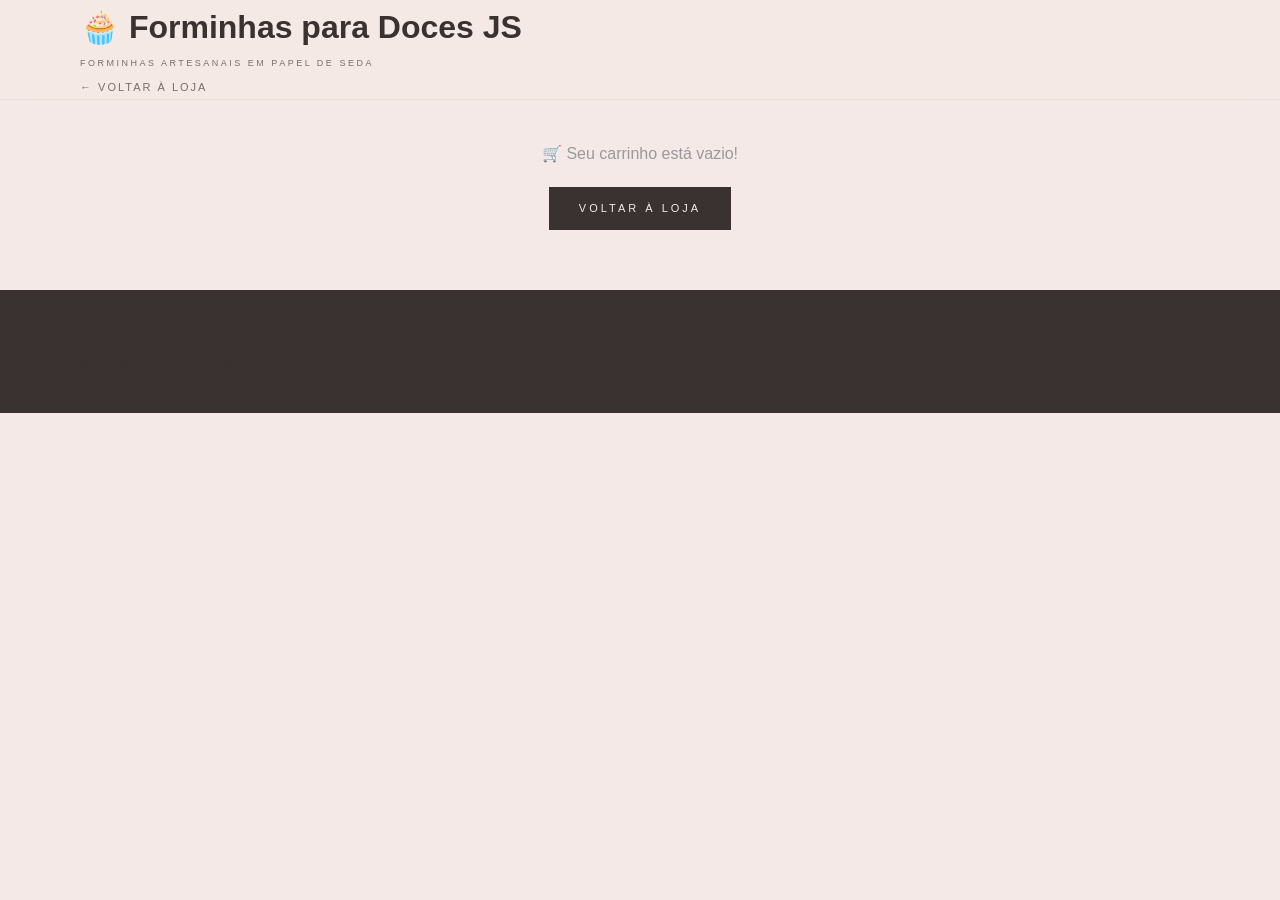
==== commit 11d1fc43: "Explique aqui o que você mudou" ====
--- a/finalizar-compra.html
+++ b/finalizar-compra.html
@@ -3,156 +3,80 @@
 <head>
     <meta charset="UTF-8">
     <meta name="viewport" content="width=device-width, initial-scale=1.0">
-    <title>Finalizar Compra — Forminhas JS</title>
-    <link rel="preconnect" href="https://fonts.googleapis.com">
-    <link rel="preconnect" href="https://fonts.gstatic.com" crossorigin>
-    <link href="https://fonts.googleapis.com/css2?family=Cormorant+Garamond:ital,wght@0,300;0,400;0,500;1,300;1,400&family=Playfair+Display:ital,wght@0,400;0,500;1,400&family=Lato:wght@300;400&display=swap" rel="stylesheet">
+    <title>Finalizar Compra - Forminhas JS</title>
     <link rel="stylesheet" href="style.css">
     <style>
-        /* ========== CHECKOUT ESPECÍFICO ========== */
-        .checkout-page {
-            min-height: 100vh;
-            padding: 60px 0 100px;
-            background: var(--fundo);
-        }
-
-        .checkout-eyebrow {
-            text-align: center;
-            font-family: var(--font-body);
-            font-size: 11px;
-            font-weight: 400;
-            letter-spacing: 3px;
-            text-transform: uppercase;
-            color: var(--caqui);
-            margin-bottom: 10px;
-            display: block;
-        }
-
-        .checkout-titulo {
-            font-family: var(--font-display);
-            font-size: clamp(28px, 4vw, 44px);
-            font-weight: 400;
-            color: var(--texto);
-            text-align: center;
-            margin-bottom: 10px;
-        }
-
-        .checkout-titulo em {
-            font-style: italic;
-            color: var(--rosa-deep);
-        }
-
-        .checkout-sub {
-            text-align: center;
-            font-family: var(--font-script);
-            font-style: italic;
-            font-size: 17px;
-            color: var(--texto-light);
-            margin-bottom: 56px;
-        }
-
-        .checkout-deco {
-            text-align: center;
-            font-size: 13px;
-            letter-spacing: 8px;
-            color: var(--rosa-deep);
-            margin-bottom: 44px;
-            opacity: 0.6;
-        }
-
-        /* ========== GRID CHECKOUT ========== */
         .checkout-wrapper {
+            max-width: 900px;
+            margin: 40px auto;
+            padding: 0 20px;
             display: grid;
-            grid-template-columns: 1fr 420px;
-            gap: 32px;
-            align-items: start;
-        }
-
-        @media (max-width: 900px) {
+            grid-template-columns: 1fr 1fr;
+            gap: 40px;
+        }
+
+        @media (max-width: 768px) {
             .checkout-wrapper {
                 grid-template-columns: 1fr;
+                gap: 20px;
+                margin: 20px auto;
             }
         }
 
-        /* ========== SEÇÕES ========== */
         .checkout-section {
-            background: var(--branco);
-            border: 1px solid rgba(193, 192, 194, 0.35);
-            padding: 36px 40px;
-            margin-bottom: 24px;
-        }
-
-        @media (max-width: 480px) {
-            .checkout-section { padding: 24px 20px; }
-        }
-
-        .checkout-section-titulo {
-            font-family: var(--font-display);
-            font-size: 18px;
-            font-weight: 400;
-            color: var(--texto);
-            margin-bottom: 28px;
-            padding-bottom: 16px;
-            border-bottom: 1px solid rgba(193, 192, 194, 0.3);
-            display: flex;
-            align-items: center;
-            gap: 10px;
-        }
-
-        .checkout-section-titulo span {
-            color: var(--rosa-deep);
-            font-size: 12px;
-        }
-
-        /* ========== FORM ========== */
+            background: #fff;
+            border: 2px solid #DCDDDA;
+            padding: 30px;
+        }
+
+        .checkout-section h2 {
+            font-size: 20px;
+            font-weight: normal;
+            letter-spacing: 1px;
+            margin-bottom: 25px;
+            padding-bottom: 15px;
+            border-bottom: 2px solid #DCDDDA;
+            background: linear-gradient(135deg, #BFD99C 0%, #A2D9AE 100%);
+            -webkit-background-clip: text;
+            -webkit-text-fill-color: transparent;
+            background-clip: text;
+        }
+
         .form-group {
-            margin-bottom: 20px;
+            margin-bottom: 18px;
         }
 
         .form-group label {
             display: block;
-            font-family: var(--font-body);
-            font-size: 10px;
-            letter-spacing: 2.5px;
+            font-size: 12px;
+            letter-spacing: 1px;
             text-transform: uppercase;
-            color: var(--caqui);
-            margin-bottom: 8px;
+            color: #333;
+            margin-bottom: 6px;
         }
 
         .form-group input,
         .form-group select {
             width: 100%;
-            padding: 14px 16px;
-            border: 1px solid rgba(193, 192, 194, 0.45);
-            background: var(--fundo-alt);
-            font-family: var(--font-script);
-            font-size: 16px;
-            color: var(--texto);
-            transition: border-color var(--transition), background var(--transition);
-            appearance: none;
-            -webkit-appearance: none;
-        }
-
-        .form-group input::placeholder {
-            color: var(--cinza);
-            font-style: italic;
+            padding: 12px 15px;
+            border: 2px solid #DCDDDA;
+            font-family: 'Georgia', serif;
+            font-size: 13px;
+            background: #fff;
+            color: #333;
+            transition: 0.3s;
         }
 
         .form-group input:focus,
         .form-group select:focus {
             outline: none;
-            border-color: var(--rosa-deep);
-            background: var(--branco);
+            border-color: #BFD99C;
         }
 
         .form-row {
             display: grid;
             grid-template-columns: 1fr 1fr;
-            gap: 16px;
-        }
-
-        @media (max-width: 480px) {
-            .form-row { grid-template-columns: 1fr; }
+            gap: 15px;
         }
 
         .cep-wrapper {
@@ -161,324 +85,247 @@
             align-items: flex-end;
         }
 
-        .cep-wrapper input { flex: 1; }
+        .cep-wrapper input {
+            flex: 1;
+        }
 
         .btn-cep {
-            background: var(--texto);
-            color: var(--fundo);
+            background: linear-gradient(135deg, #BFD99C 0%, #A2D9AE 100%);
+            color: #fff;
             border: none;
-            padding: 14px 20px;
-            font-family: var(--font-body);
-            font-size: 9px;
-            font-weight: 400;
+            padding: 12px 18px;
+            cursor: pointer;
+            font-family: 'Georgia', serif;
+            font-size: 12px;
+            letter-spacing: 1px;
+            white-space: nowrap;
+            text-transform: uppercase;
+        }
+
+        .pagamento-opcoes {
+            display: flex;
+            flex-direction: column;
+            gap: 12px;
+            margin-top: 5px;
+        }
+
+        .pagamento-opcao {
+            display: flex;
+            align-items: center;
+            gap: 12px;
+            padding: 15px;
+            border: 2px solid #DCDDDA;
+            cursor: pointer;
+            transition: 0.3s;
+        }
+
+        .pagamento-opcao:hover {
+            border-color: #BFD99C;
+        }
+
+        .pagamento-opcao.selecionado {
+            border-color: #BFD99C;
+            background: #f9fdf4;
+        }
+
+        .pagamento-opcao input[type="radio"] {
+            accent-color: #BFD99C;
+            width: 16px;
+            height: 16px;
+        }
+
+        .pagamento-opcao label {
+            font-size: 14px;
+            cursor: pointer;
+            display: flex;
+            align-items: center;
+            gap: 8px;
+        }
+
+        /* ===== RESUMO DO PEDIDO ===== */
+        .resumo-itens {
+            display: flex;
+            flex-direction: column;
+            gap: 12px;
+            margin-bottom: 20px;
+            max-height: 300px;
+            overflow-y: auto;
+        }
+
+        .resumo-item {
+            display: flex;
+            justify-content: space-between;
+            align-items: center;
+            padding: 12px 0;
+            border-bottom: 1px solid #DCDDDA;
+            font-size: 14px;
+        }
+
+        .resumo-item-nome {
+            flex: 1;
+        }
+
+        .resumo-item-nome span {
+            display: block;
+            font-size: 11px;
+            color: #999;
+            margin-top: 3px;
+        }
+
+        .resumo-item-preco {
+            font-weight: bold;
+            background: linear-gradient(135deg, #BFD99C 0%, #A2D9AE 100%);
+            -webkit-background-clip: text;
+            -webkit-text-fill-color: transparent;
+            background-clip: text;
+        }
+
+        .resumo-vazio {
+            text-align: center;
+            color: #999;
+            font-style: italic;
+            padding: 20px 0;
+        }
+
+        .resumo-total {
+            display: flex;
+            justify-content: space-between;
+            align-items: center;
+            padding: 15px 0;
+            border-top: 2px solid #DCDDDA;
+            font-size: 18px;
+            font-weight: bold;
+        }
+
+        .resumo-total-valor {
+            background: linear-gradient(135deg, #BFD99C 0%, #A2D9AE 100%);
+            -webkit-background-clip: text;
+            -webkit-text-fill-color: transparent;
+            background-clip: text;
+            font-size: 22px;
+        }
+
+        .btn-confirmar {
+            width: 100%;
+            background: linear-gradient(135deg, #BFD99C 0%, #A2D9AE 100%);
+            color: #fff;
+            border: none;
+            padding: 16px;
+            font-size: 14px;
             letter-spacing: 2px;
             text-transform: uppercase;
             cursor: pointer;
-            transition: var(--transition);
-            white-space: nowrap;
-            flex-shrink: 0;
-        }
-
-        .btn-cep:hover {
-            background: var(--caqui);
-        }
-
-        /* ========== PAGAMENTO ========== */
-        .pagamento-opcoes {
-            display: flex;
-            flex-direction: column;
-            gap: 10px;
-        }
-
-        .pagamento-opcao {
-            display: flex;
-            align-items: center;
-            gap: 14px;
-            padding: 16px 20px;
-            border: 1px solid rgba(193, 192, 194, 0.4);
-            cursor: pointer;
-            transition: border-color var(--transition), background var(--transition);
-            background: var(--fundo-alt);
-        }
-
-        .pagamento-opcao:hover {
-            border-color: var(--rosa-deep);
-        }
-
-        .pagamento-opcao.selecionado {
-            border-color: var(--rosa-deep);
-            background: rgba(236, 197, 198, 0.08);
-        }
-
-        .pagamento-opcao input[type="radio"] {
-            accent-color: var(--rosa-deep);
-            width: 15px;
-            height: 15px;
-            flex-shrink: 0;
-            cursor: pointer;
-        }
-
-        .pagamento-opcao label {
-            font-family: var(--font-body);
+            font-family: 'Georgia', serif;
+            margin-top: 20px;
+            transition: 0.3s;
+        }
+
+        .btn-confirmar:hover {
+            opacity: 0.9;
+            transform: translateY(-2px);
+            box-shadow: 0 8px 20px rgba(191, 217, 156, 0.4);
+        }
+
+        .btn-confirmar:disabled {
+            opacity: 0.6;
+            cursor: not-allowed;
+            transform: none;
+        }
+
+        .voltar-link {
+            display: inline-block;
+            margin: 20px 0 0 0;
             font-size: 13px;
-            letter-spacing: 0.5px;
-            color: var(--texto);
-            cursor: pointer;
-            display: flex;
-            align-items: center;
-            gap: 8px;
-            flex: 1;
-        }
-
-        .pagamento-tag {
-            font-size: 9px;
-            letter-spacing: 2px;
-            text-transform: uppercase;
-            color: var(--branco);
-            background: var(--rosa-deep);
-            padding: 3px 8px;
-            margin-left: auto;
-        }
-
-        /* ========== RESUMO ========== */
-        .resumo-sticky {
-            position: sticky;
-            top: 100px;
-        }
-
-        .resumo-itens {
-            display: flex;
-            flex-direction: column;
-            gap: 0;
-            margin-bottom: 0;
-            max-height: 280px;
-            overflow-y: auto;
-        }
-
-        .resumo-itens::-webkit-scrollbar { width: 3px; }
-        .resumo-itens::-webkit-scrollbar-track { background: var(--fundo); }
-        .resumo-itens::-webkit-scrollbar-thumb { background: var(--cinza); }
-
-        .resumo-item {
-            display: flex;
-            justify-content: space-between;
-            align-items: flex-start;
-            padding: 14px 0;
-            border-bottom: 1px solid rgba(193, 192, 194, 0.22);
-            gap: 12px;
-        }
-
-        .resumo-item-nome {
-            flex: 1;
-        }
-
-        .resumo-item-nome strong {
-            font-family: var(--font-display);
+            color: #999;
+            text-decoration: none;
+            letter-spacing: 1px;
+        }
+
+        .voltar-link:hover {
+            color: #BFD99C;
+        }
+
+        /* ===== TELA DE SUCESSO ===== */
+        #telaSucesso {
+            display: none;
+            max-width: 600px;
+            margin: 80px auto;
+            padding: 60px 40px;
+            text-align: center;
+            border: 2px solid #DCDDDA;
+        }
+
+        #telaSucesso .sucesso-icone {
+            font-size: 60px;
+            margin-bottom: 20px;
+        }
+
+        #telaSucesso h2 {
+            font-size: 28px;
+            font-weight: normal;
+            background: linear-gradient(135deg, #BFD99C 0%, #A2D9AE 100%);
+            -webkit-background-clip: text;
+            -webkit-text-fill-color: transparent;
+            background-clip: text;
+            margin-bottom: 15px;
+        }
+
+        #telaSucesso p {
+            color: #666;
+            font-size: 15px;
+            margin-bottom: 10px;
+            line-height: 1.8;
+        }
+
+        #numeroPedido {
+            font-size: 22px;
+            font-weight: bold;
+            background: linear-gradient(135deg, #BFD99C 0%, #A2D9AE 100%);
+            -webkit-background-clip: text;
+            -webkit-text-fill-color: transparent;
+            background-clip: text;
+            display: block;
+            margin: 20px 0;
+        }
+
+        .msg-erro {
+            background: #fff0f0;
+            border: 1px solid #ffcccc;
+            color: #cc0000;
+            padding: 12px 15px;
             font-size: 13px;
-            font-weight: 400;
-            color: var(--texto);
-            display: block;
-            margin-bottom: 3px;
-        }
-
-        .resumo-item-nome span {
-            font-size: 11px;
-            color: var(--texto-light);
-        }
-
-        .resumo-item-preco {
-            font-family: var(--font-display);
-            font-size: 14px;
-            color: var(--caqui);
-            white-space: nowrap;
-        }
-
-        .resumo-vazio {
-            text-align: center;
-            font-family: var(--font-script);
-            font-style: italic;
-            color: var(--texto-light);
-            padding: 24px 0;
-            font-size: 16px;
-        }
-
-        .resumo-total-linha {
-            display: flex;
-            justify-content: space-between;
-            align-items: center;
-            padding: 20px 0 0;
-            margin-top: 4px;
-            border-top: 1px solid rgba(193, 192, 194, 0.3);
-        }
-
-        .resumo-total-label {
-            font-family: var(--font-body);
-            font-size: 10px;
-            letter-spacing: 2.5px;
-            text-transform: uppercase;
-            color: var(--texto-light);
-        }
-
-        .resumo-total-valor {
-            font-family: var(--font-display);
-            font-size: 26px;
-            font-weight: 400;
-            color: var(--caqui);
-        }
-
-        /* ========== MENSAGENS ========== */
-        .msg-erro {
-            background: rgba(220, 50, 50, 0.05);
-            border: 1px solid rgba(220, 50, 50, 0.2);
-            color: #9a2929;
-            padding: 12px 16px;
-            font-size: 13px;
-            font-family: var(--font-body);
-            margin-top: 12px;
+            margin-top: 10px;
             display: none;
         }
 
         .msg-carregando {
             text-align: center;
-            font-family: var(--font-script);
+            color: #999;
             font-style: italic;
-            color: var(--texto-light);
-            font-size: 15px;
-            margin-top: 12px;
+            font-size: 13px;
+            margin-top: 10px;
             display: none;
         }
 
-        /* ========== BOTÃO CONFIRMAR ========== */
-        .btn-confirmar {
-            width: 100%;
-            background: var(--texto);
-            color: var(--fundo);
-            border: none;
-            padding: 17px;
-            font-family: var(--font-body);
-            font-size: 11px;
-            font-weight: 400;
-            letter-spacing: 3px;
-            text-transform: uppercase;
-            cursor: pointer;
-            transition: var(--transition);
-            margin-top: 20px;
-        }
-
-        .btn-confirmar:hover:not(:disabled) {
-            background: var(--caqui);
-            transform: translateY(-2px);
-            box-shadow: 0 10px 28px rgba(131, 125, 104, 0.25);
-        }
-
-        .btn-confirmar:disabled {
-            opacity: 0.55;
-            cursor: not-allowed;
-        }
-
-        .voltar-link {
-            display: inline-block;
-            margin-top: 16px;
-            font-family: var(--font-body);
-            font-size: 10px;
-            letter-spacing: 2px;
-            text-transform: uppercase;
-            color: var(--texto-light);
-            text-decoration: none;
-            transition: color var(--transition);
-        }
-
-        .voltar-link:hover { color: var(--caqui); }
-
-        /* ========== CARRINHO VAZIO ========== */
         .carrinho-vazio-aviso {
             text-align: center;
-            padding: 80px 20px;
+            padding: 60px 20px;
+            color: #999;
         }
 
         .carrinho-vazio-aviso p {
-            font-family: var(--font-script);
-            font-style: italic;
-            font-size: 20px;
-            color: var(--texto-light);
-            margin-bottom: 32px;
-        }
-
-        /* ========== TELA DE SUCESSO ========== */
-        #telaSucesso {
-            display: none;
-            max-width: 560px;
-            margin: 80px auto;
-            padding: 70px 60px;
-            text-align: center;
-            background: var(--branco);
-            border: 1px solid rgba(236, 197, 198, 0.5);
-        }
-
-        @media (max-width: 600px) {
-            #telaSucesso { padding: 48px 28px; margin: 40px auto; }
-        }
-
-        .sucesso-ornamento {
-            font-size: 14px;
-            letter-spacing: 10px;
-            color: var(--rosa-deep);
-            margin-bottom: 28px;
-            opacity: 0.7;
-        }
-
-        #telaSucesso h2 {
-            font-family: var(--font-display);
-            font-size: 36px;
-            font-weight: 400;
-            color: var(--texto);
+            font-size: 16px;
             margin-bottom: 20px;
         }
-
-        #telaSucesso h2 em {
-            font-style: italic;
-            color: var(--rosa-deep);
-        }
-
-        #telaSucesso p {
-            font-family: var(--font-script);
-            font-style: italic;
-            font-size: 18px;
-            color: var(--texto-light);
-            margin-bottom: 12px;
-            line-height: 1.85;
-        }
-
-        #numeroPedido {
-            display: inline-block;
-            font-family: var(--font-display);
-            font-size: 22px;
-            color: var(--caqui);
-            border: 1px solid rgba(193, 192, 194, 0.4);
-            padding: 10px 28px;
-            margin: 24px 0;
-        }
-
-        .sucesso-nota {
-            font-size: 12px !important;
-            letter-spacing: 1px;
-            color: var(--cinza) !important;
-            font-family: var(--font-body) !important;
-            font-style: normal !important;
-        }
-
-        /* ========== HEADER NO CHECKOUT ========== */
-        .checkout-header-logo .logo-script { font-size: 24px; }
     </style>
 </head>
 <body>
 
     <!-- HEADER -->
-    <header id="header">
-        <div class="header-inner">
-            <div class="logo checkout-header-logo">
-                <span class="logo-script">Forminhas</span>
-                <span class="logo-serif">JS</span>
+    <header>
+        <div class="container">
+            <div class="logo">
+                <h1>🧁 Forminhas para Doces JS</h1>
                 <p class="tagline">Forminhas Artesanais em Papel de Seda</p>
             </div>
             <nav>
@@ -490,189 +337,157 @@
     </header>
 
     <!-- CONTEÚDO PRINCIPAL -->
-    <div id="conteudoPrincipal" class="checkout-page">
-        <div class="container">
-
-            <!-- TÍTULO -->
-            <span class="checkout-eyebrow">Quase lá!</span>
-            <h1 class="checkout-titulo">Finalizar <em>Compra</em></h1>
-            <p class="checkout-sub">Preencha seus dados e escolha como prefere pagar</p>
-            <div class="checkout-deco">— ✦ —</div>
-
-            <!-- AVISO CARRINHO VAZIO -->
-            <div id="carrinhoVazioAviso" class="carrinho-vazio-aviso" style="display:none">
-                <p>Seu carrinho está vazio</p>
-                <a href="index.html" class="btn-primary" style="display:inline-block; text-decoration:none; padding: 14px 38px;">
-                    Ver Produtos
-                </a>
-            </div>
-
-            <!-- FORMULÁRIO -->
-            <div id="checkoutForm">
-                <div class="checkout-wrapper">
-
-                    <!-- COLUNA ESQUERDA -->
-                    <div>
-
-                        <!-- DADOS PESSOAIS -->
-                        <div class="checkout-section">
-                            <h2 class="checkout-section-titulo">
-                                <span>✦</span> Seus Dados
-                            </h2>
-
-                            <div class="form-group">
-                                <label>Nome Completo *</label>
-                                <input type="text" id="nome" placeholder="Seu nome completo" required>
-                            </div>
-
-                            <div class="form-row">
-                                <div class="form-group">
-                                    <label>E-mail *</label>
-                                    <input type="email" id="email" placeholder="seu@email.com" required>
-                                </div>
-                                <div class="form-group">
-                                    <label>WhatsApp *</label>
-                                    <input type="tel" id="telefone" placeholder="(11) 99999-9999" required>
-                                </div>
-                            </div>
-                        </div>
-
-                        <!-- ENDEREÇO -->
-                        <div class="checkout-section">
-                            <h2 class="checkout-section-titulo">
-                                <span>✦</span> Endereço de Entrega
-                            </h2>
-
-                            <div class="form-group">
-                                <label>CEP *</label>
-                                <div class="cep-wrapper">
-                                    <input type="text" id="cep" placeholder="00000-000" maxlength="9">
-                                    <button class="btn-cep" onclick="buscarCEP()">Buscar</button>
-                                </div>
-                            </div>
-
-                            <div class="form-group">
-                                <label>Endereço *</label>
-                                <input type="text" id="endereco" placeholder="Rua, Avenida...">
-                            </div>
-
-                            <div class="form-row">
-                                <div class="form-group">
-                                    <label>Número *</label>
-                                    <input type="text" id="numero" placeholder="123">
-                                </div>
-                                <div class="form-group">
-                                    <label>Complemento</label>
-                                    <input type="text" id="complemento" placeholder="Apto, Bloco...">
-                                </div>
-                            </div>
-
+    <div id="conteudoPrincipal">
+
+        <!-- CARRINHO VAZIO -->
+        <div id="carrinhoVazioAviso" class="carrinho-vazio-aviso" style="display:none">
+            <p>🛒 Seu carrinho está vazio!</p>
+            <a href="index.html" class="btn-primary" style="display:inline-block; text-decoration:none; padding: 12px 30px;">
+                Voltar à Loja
+            </a>
+        </div>
+
+        <!-- FORMULÁRIO DE CHECKOUT -->
+        <div id="checkoutForm">
+            <div class="checkout-wrapper">
+
+                <!-- COLUNA ESQUERDA: DADOS DO CLIENTE -->
+                <div>
+                    <div class="checkout-section">
+                        <h2>✦ Seus Dados</h2>
+
+                        <div class="form-group">
+                            <label>Nome Completo *</label>
+                            <input type="text" id="nome" placeholder="Seu nome completo" required>
+                        </div>
+
+                        <div class="form-row">
+                            <div class="form-group">
+                                <label>Email *</label>
+                                <input type="email" id="email" placeholder="seu@email.com" required>
+                            </div>
+                            <div class="form-group">
+                                <label>WhatsApp *</label>
+                                <input type="tel" id="telefone" placeholder="(11) 99999-9999" required>
+                            </div>
+                        </div>
+                    </div>
+
+                    <br>
+
+                    <div class="checkout-section">
+                        <h2>✦ Endereço de Entrega</h2>
+
+                        <div class="form-group">
+                            <label>CEP *</label>
+                            <div class="cep-wrapper">
+                                <input type="text" id="cep" placeholder="00000-000" maxlength="9">
+                                <button class="btn-cep" onclick="buscarCEP()">Buscar</button>
+                            </div>
+                        </div>
+                        <!-- Adicione isso APÓS o botão de Buscar CEP, antes do campo Endereço -->
+                        <div class="form-group" id="enderecosSalvosGrupo" style="display:none;">
+                            <label>Endereços Salvos</label>
+                            <select id="enderecoSalvo" class="endereco-select">
+                                <option value="">-- Selecione um endereço salvo --</option>
+                            </select>
+                        </div>
+                        <div class="form-group">
+                            <label>Endereço *</label>
+                            <input type="text" id="endereco" placeholder="Rua, Avenida...">
+                        </div>
+
+                        <div class="form-row">
+                            <div class="form-group">
+                                <label>Número *</label>
+                                <input type="text" id="numero" placeholder="123">
+                            </div>
                             <div class="form-group">
                                 <label>Bairro *</label>
                                 <input type="text" id="bairro" placeholder="Seu bairro">
                             </div>
-
-                            <div class="form-row">
-                                <div class="form-group">
-                                    <label>Cidade *</label>
-                                    <input type="text" id="cidade" placeholder="Sua cidade">
-                                </div>
-                                <div class="form-group">
-                                    <label>Estado *</label>
-                                    <input type="text" id="estado" placeholder="SP" maxlength="2">
-                                </div>
-                            </div>
-                        </div>
-
-                        <!-- PAGAMENTO -->
-                        <div class="checkout-section">
-                            <h2 class="checkout-section-titulo">
-                                <span>✦</span> Forma de Pagamento
-                            </h2>
-
-                            <div class="pagamento-opcoes">
-                                <div class="pagamento-opcao selecionado" onclick="selecionarPagamento(this, 'pix')">
-                                    <input type="radio" name="pagamento" value="pix" checked>
-                                    <label>
-                                        Pix — à vista
-                                        <span class="pagamento-tag">Recomendado</span>
-                                    </label>
-                                </div>
-                                <div class="pagamento-opcao" onclick="selecionarPagamento(this, 'boleto')">
-                                    <input type="radio" name="pagamento" value="boleto">
-                                    <label>Boleto Bancário</label>
-                                </div>
-                                <div class="pagamento-opcao" onclick="selecionarPagamento(this, 'cartao')">
-                                    <input type="radio" name="pagamento" value="cartao">
-                                    <label>Cartão de Crédito ou Débito</label>
-                                </div>
+                        </div>
+
+                        <div class="form-row">
+                            <div class="form-group">
+                                <label>Cidade *</label>
+                                <input type="text" id="cidade" placeholder="Sua cidade">
+                            </div>
+                            <div class="form-group">
+                                <label>Estado *</label>
+                                <input type="text" id="estado" placeholder="SP" maxlength="2">
                             </div>
                         </div>
                     </div>
 
-                    <!-- COLUNA DIREITA — RESUMO -->
-                    <div class="resumo-sticky">
-                        <div class="checkout-section">
-                            <h2 class="checkout-section-titulo">
-                                <span>✦</span> Resumo do Pedido
-                            </h2>
-
-                            <div class="resumo-itens" id="resumoItens">
-                                <p class="resumo-vazio">Carregando...</p>
-                            </div>
-
-                            <div class="resumo-total-linha">
-                                <span class="resumo-total-label">Total</span>
-                                <span class="resumo-total-valor">R$ <span id="resumoTotal">0,00</span></span>
-                            </div>
-
-                            <div class="msg-erro" id="msgErro"></div>
-                            <div class="msg-carregando" id="msgCarregando">Salvando seu pedido...</div>
-
-                            <button class="btn-confirmar" id="btnConfirmar" onclick="confirmarPedido()">
-                                Confirmar Pedido
-                            </button>
-
-                            <a href="index.html" class="voltar-link">← Continuar comprando</a>
+                    <br>
+
+                    <div class="checkout-section">
+                        <h2>✦ Forma de Pagamento</h2>
+
+                        <div class="pagamento-opcoes">
+                            <div class="pagamento-opcao selecionado" onclick="selecionarPagamento(this, 'pix')">
+                                <input type="radio" name="pagamento" value="pix" checked>
+                                <label>💚 Pix — à vista com desconto</label>
+                            </div>
+                            <div class="pagamento-opcao" onclick="selecionarPagamento(this, 'boleto')">
+                                <input type="radio" name="pagamento" value="boleto">
+                                <label>📄 Boleto Bancário</label>
+                            </div>
+                            <div class="pagamento-opcao" onclick="selecionarPagamento(this, 'cartao')">
+                                <input type="radio" name="pagamento" value="cartao">
+                                <label>💳 Cartão de Crédito/Débito</label>
+                            </div>
                         </div>
                     </div>
-
                 </div>
+
+                <!-- COLUNA DIREITA: RESUMO DO PEDIDO -->
+                <div>
+                    <div class="checkout-section">
+                        <h2>✦ Resumo do Pedido</h2>
+
+                        <div class="resumo-itens" id="resumoItens">
+                            <p class="resumo-vazio">Carregando carrinho...</p>
+                        </div>
+
+                        <div class="resumo-total">
+                            <span>Total</span>
+                            <span class="resumo-total-valor">R$ <span id="resumoTotal">0,00</span></span>
+                        </div>
+
+                        <div class="msg-erro" id="msgErro"></div>
+                        <div class="msg-carregando" id="msgCarregando">⏳ Salvando seu pedido...</div>
+
+                        <button class="btn-confirmar" id="btnConfirmar" onclick="confirmarPedido()">
+                            Confirmar Pedido
+                        </button>
+
+                        <a href="index.html" class="voltar-link">← Continuar comprando</a>
+                    </div>
+                </div>
+
             </div>
         </div>
     </div>
 
     <!-- TELA DE SUCESSO -->
     <div id="telaSucesso">
+        <div class="sucesso-icone">🎉</div>
+        <h2>Pedido Confirmado!</h2>
+        <p>Obrigado pela sua compra! Em breve entraremos em contato pelo WhatsApp para combinar os detalhes.</p>
+        <span id="numeroPedido"></span>
+        <p style="font-size: 13px; color: #aaa;">Guarde esse número para acompanhar seu pedido.</p>
+        <br>
+        <a href="index.html" class="btn-primary" style="display:inline-block; text-decoration:none; padding: 12px 30px;">
+            Voltar à Loja
+        </a>
+    </div>
+
+    <footer>
         <div class="container">
-            <div class="sucesso-ornamento">✦ ✦ ✦</div>
-            <h2>Pedido <em>Confirmado!</em></h2>
-            <p>Obrigado pela sua compra! Em breve entraremos em contato pelo WhatsApp para combinar todos os detalhes.</p>
-            <span id="numeroPedido"></span>
-            <p class="sucesso-nota">Guarde esse número para acompanhar seu pedido.</p>
-            <br><br>
-            <a href="index.html" class="btn-primary" style="display:inline-block; text-decoration:none; padding: 14px 38px;">
-                Voltar à Loja
-            </a>
+            <p>&copy; 2026 Forminhas JS - Todos os direitos reservados</p>
         </div>
-    </div>
-
-    <!-- FOOTER -->
-    <footer>
-        <div class="footer-ornament">✦ ✦ ✦</div>
-        <div class="container footer-inner">
-            <div class="footer-logo">
-                <span class="logo-script" style="font-size:24px; color: var(--fundo);">Forminhas JS</span>
-                <p>Forminhas Artesanais em Papel de Seda</p>
-            </div>
-            <div class="footer-links">
-                <a href="index.html#inicio">Início</a>
-                <a href="index.html#sobre">Sobre</a>
-                <a href="index.html#produtos">Produtos</a>
-                <a href="index.html#contato">Contato</a>
-            </div>
-        </div>
-        <p class="footer-copy">© 2026 Forminhas JS · Feito com ❤️ para seus doces especiais</p>
     </footer>
 
     <script src="checkout.js"></script>
--- a/style.css
+++ b/style.css
@@ -1071,4 +1071,70 @@
 }
 
 /* ========== LEGADO ========== */
-.carrinho-resumo { display: none; }+.carrinho-resumo { display: none; }
+
+/* ── Wrapper do item de nav do usuário ── */
+.nav-usuario { position: relative; }
+ 
+/* ── Trigger (botão com avatar + nome) ── */
+.usuario-trigger {
+    display: flex; align-items: center; gap: 7px;
+    background: none; border: 1px solid rgba(236,197,198,0.5);
+    border-radius: 40px; padding: 5px 12px 5px 5px;
+    cursor: pointer; color: inherit;
+    font-family: 'Lato', sans-serif; font-size: 13px; letter-spacing: 0.5px;
+    transition: border-color 0.2s, background 0.2s;
+}
+.usuario-trigger:hover { border-color: #ECC5C6; background: rgba(236,197,198,0.08); }
+ 
+/* ── Avatar circular com iniciais ── */
+.usuario-avatar {
+    width: 26px; height: 26px; border-radius: 50%;
+    background: linear-gradient(135deg, #ECC5C6, #c4a2b2);
+    color: #3A2E2E; font-size: 11px; font-weight: 700;
+    display: flex; align-items: center; justify-content: center;
+    flex-shrink: 0; letter-spacing: 0;
+}
+ 
+.usuario-nome { max-width: 110px; overflow: hidden; text-overflow: ellipsis; white-space: nowrap; }
+ 
+.usuario-seta { transition: transform 0.25s; flex-shrink: 0; }
+.usuario-menu.aberto .usuario-seta { transform: rotate(180deg); }
+ 
+/* ── Dropdown ── */
+.usuario-dropdown {
+    display: none; position: absolute; right: 0; top: calc(100% + 10px);
+    background: #fff; border: 1px solid rgba(236,197,198,0.4);
+    border-radius: 14px; box-shadow: 0 12px 40px rgba(58,46,46,0.13);
+    min-width: 230px; z-index: 9999; overflow: hidden;
+    animation: dropFade 0.2s ease;
+}
+.usuario-menu.aberto .usuario-dropdown { display: block; }
+ 
+@keyframes dropFade {
+    from { opacity: 0; transform: translateY(-6px); }
+    to   { opacity: 1; transform: translateY(0); }
+}
+ 
+/* ── Cabeçalho do dropdown ── */
+.dropdown-header { padding: 16px 18px 14px; }
+.dropdown-nome  { font-family: 'Cormorant Garamond', serif; font-size: 17px; font-style: italic; color: #3A2E2E; margin: 0 0 2px; }
+.dropdown-email { font-size: 11px; color: #8C7B7B; letter-spacing: 0.3px; margin: 0; }
+ 
+.dropdown-divider { height: 1px; background: rgba(236,197,198,0.35); margin: 0; }
+ 
+/* ── Itens do dropdown ── */
+.dropdown-item {
+    display: flex; align-items: center; gap: 10px;
+    padding: 11px 18px; font-size: 13px; color: #3A2E2E;
+    text-decoration: none; background: none; border: none;
+    width: 100%; text-align: left; cursor: pointer;
+    font-family: 'Lato', sans-serif; letter-spacing: 0.3px;
+    transition: background 0.15s;
+}
+.dropdown-item:hover { background: rgba(236,197,198,0.15); }
+.dropdown-item svg   { flex-shrink: 0; color: #8C7B7B; }
+ 
+.dropdown-sair { color: #c0392b; }
+.dropdown-sair svg { color: #c0392b; }
+.dropdown-sair:hover { background: rgba(192,57,43,0.07); }
